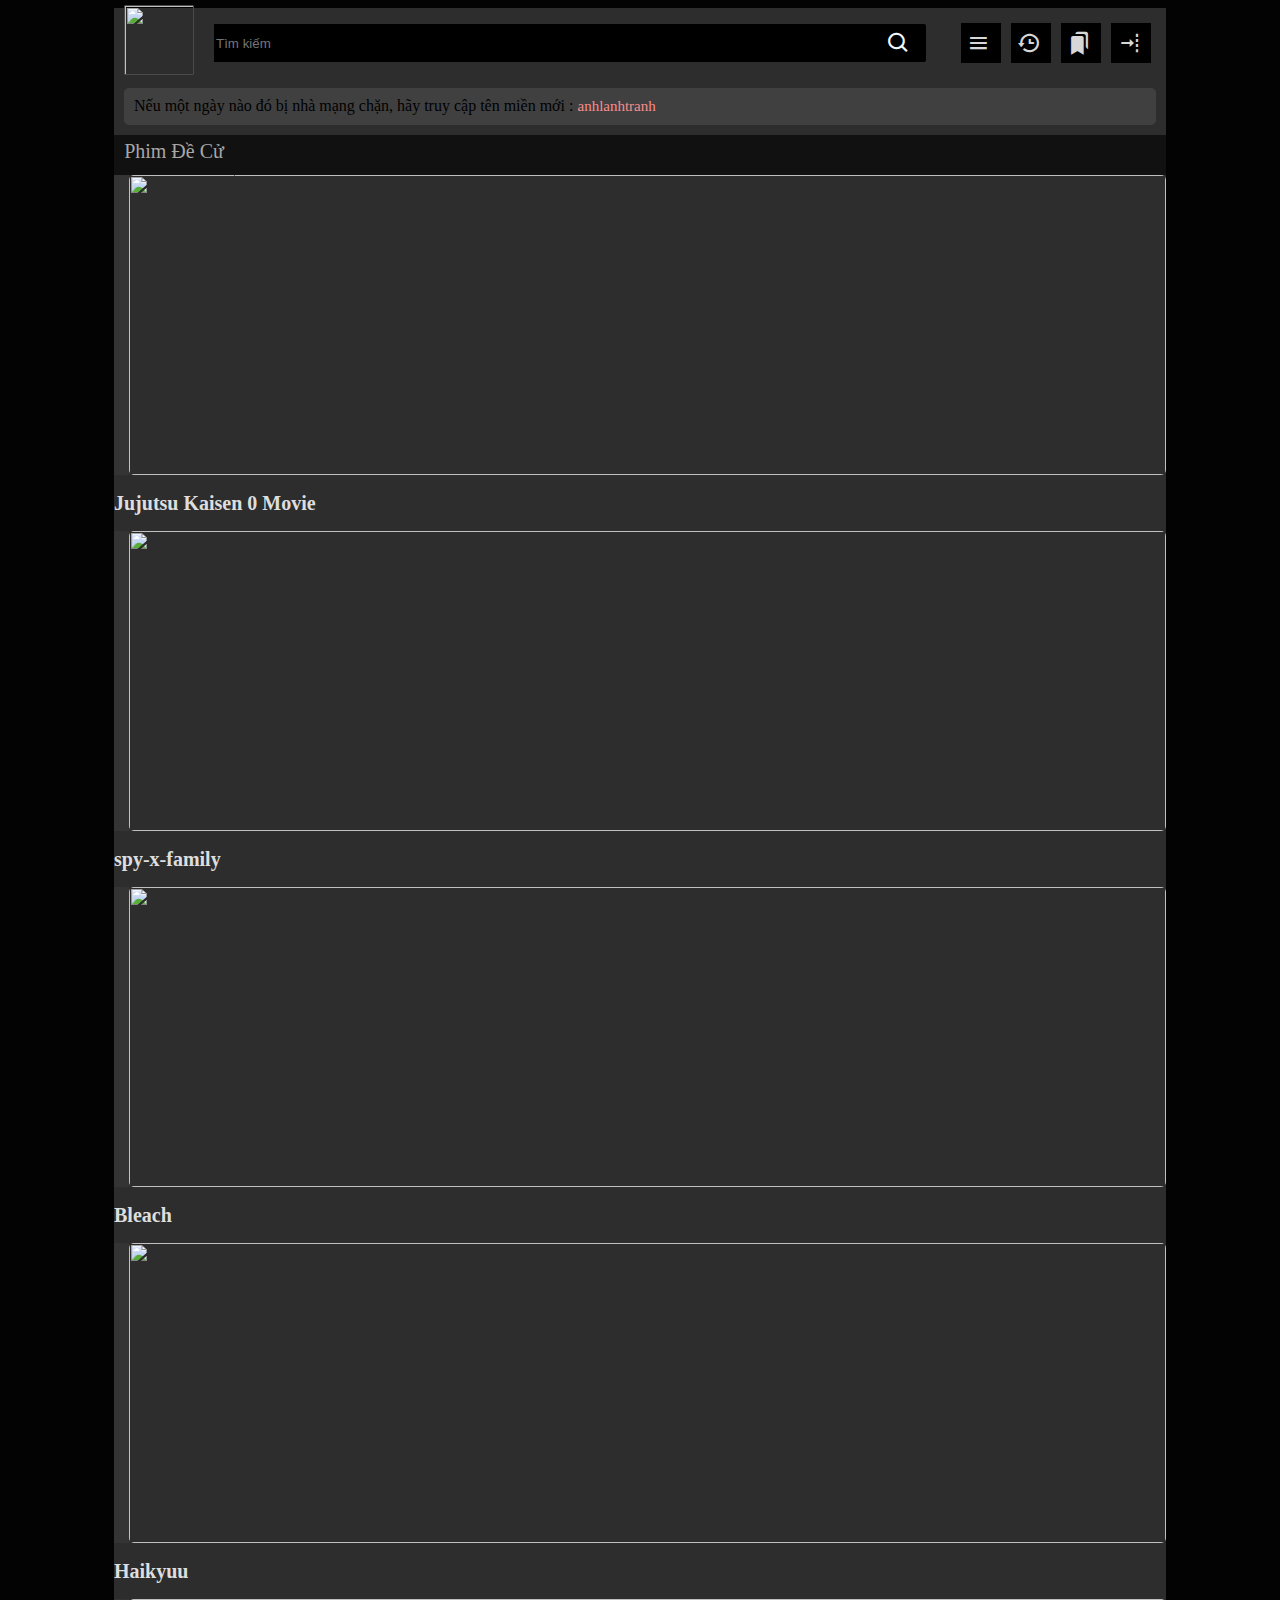
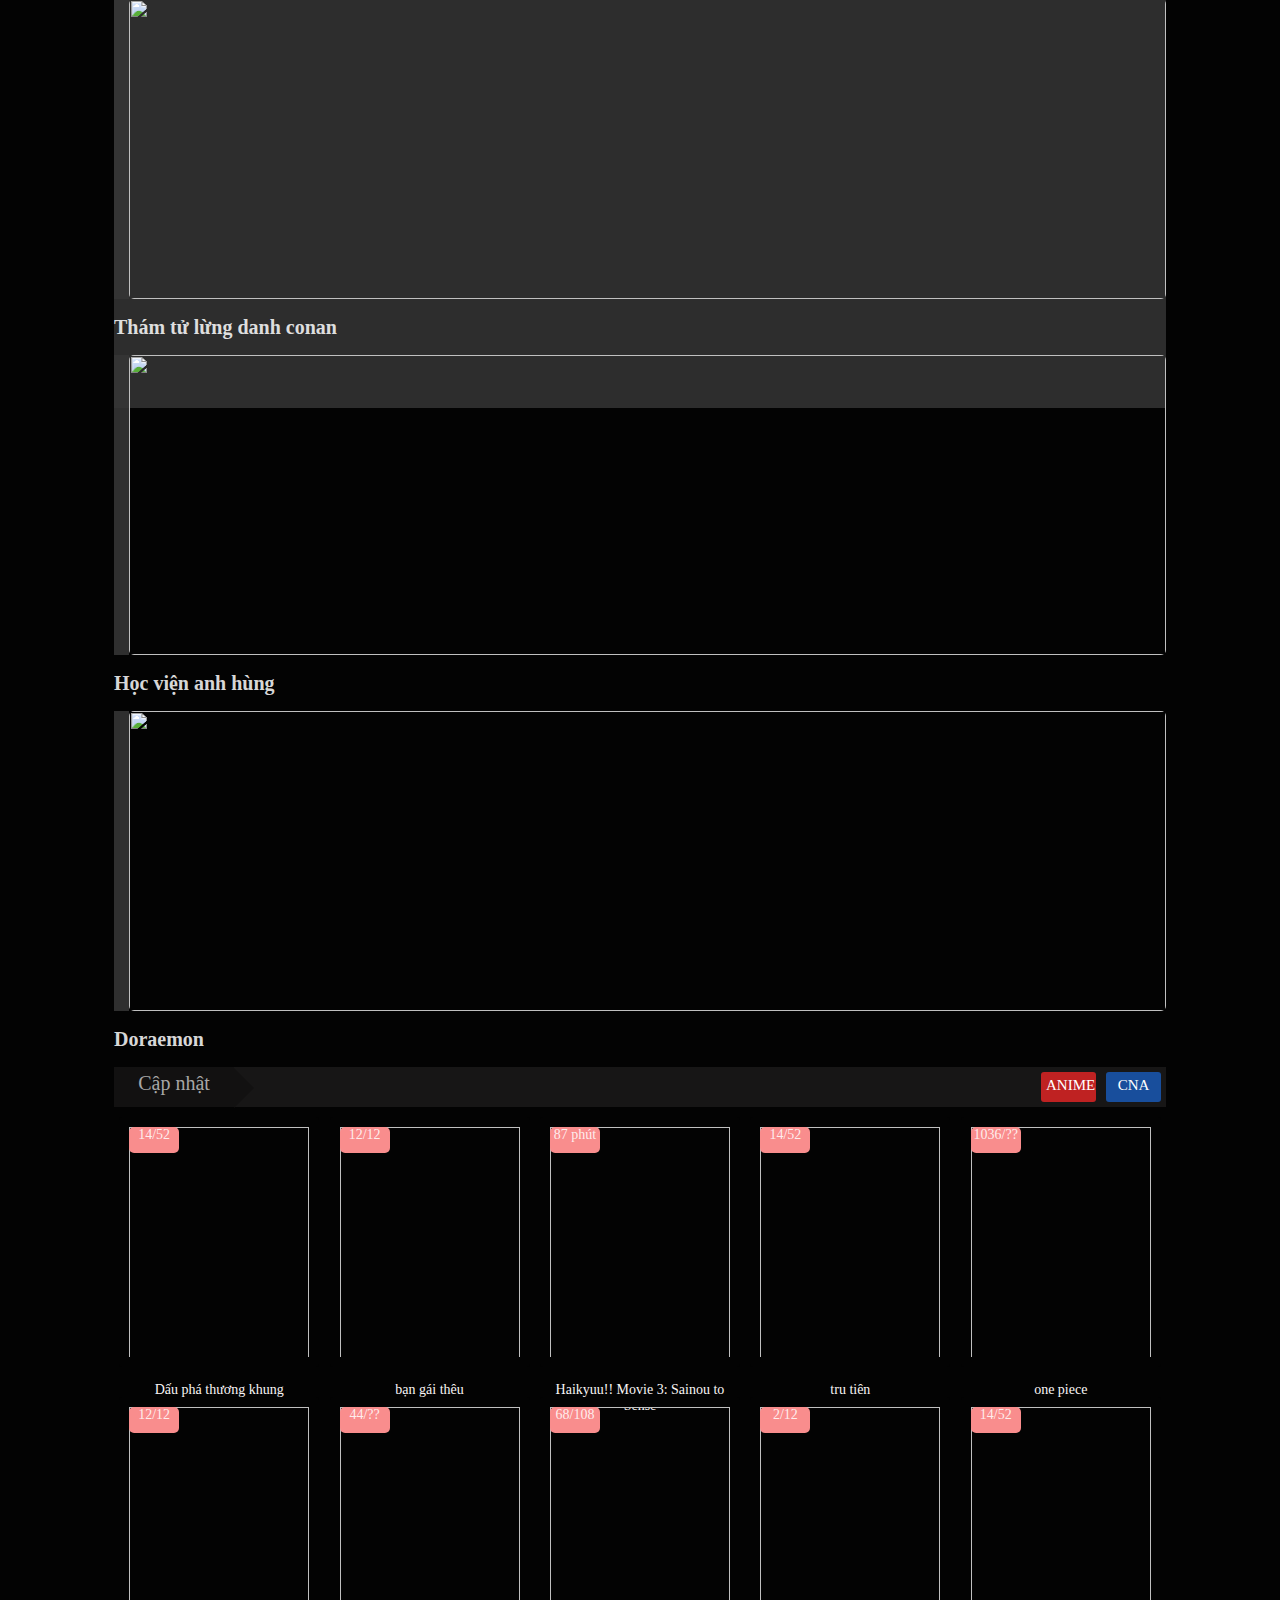
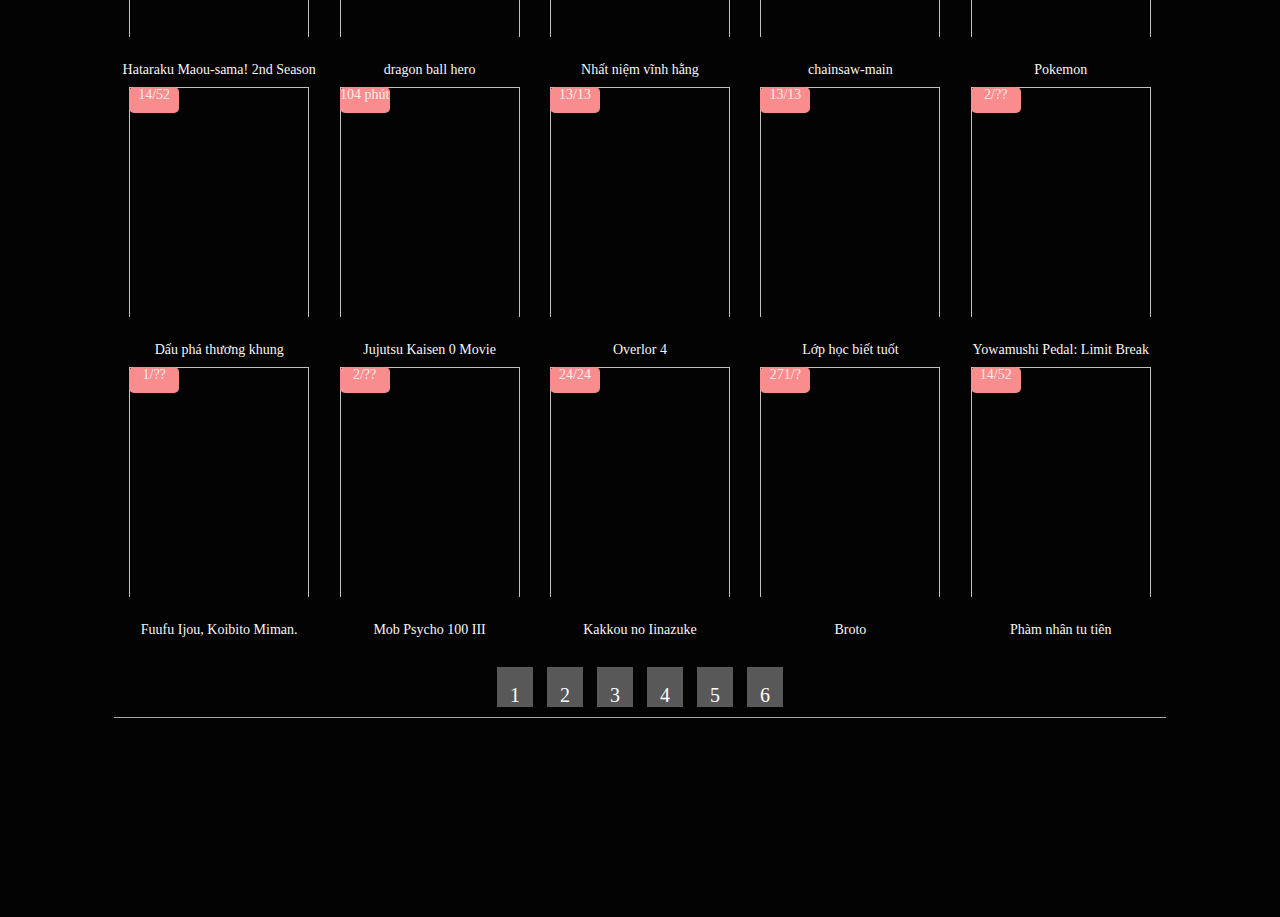
==== index.html @ f527eb0a "first comimit" ====
<!DOCTYPE html>
<html lang="en">
<head>
    <meta charset="UTF-8">
    <meta http-equiv="X-UA-Compatible" content="IE=edge">
    <meta name="viewport" content="width=device-width, initial-scale=1.0">
    <link href='https://unpkg.com/boxicons@2.1.4/css/boxicons.min.css' rel='stylesheet'>

    <title>anhsotank.com</title>
    <link rel="stylesheet" href="acset/css/base.css">
    <link rel="stylesheet" href="acset/css/main.css">
    <link
        rel="stylesheet"
        type="text/css"
        href="https://cdn.jsdelivr.net/npm/slick-carousel@1.8.1/slick/slick.css"
      />
</head>
<body>
    <div class="girl">

        
            <header class="navbar">
                <div class="navbar__logo">
                    <img src="https://uploads.turbologo.com/uploads/design/hq_preview_image/4551835/draw_svg20211224-8647-1vc0v11.svg.png" alt="">
                </div>
                <div class="navbar__seach">
                    <input type="text" id="search" onkeyup="searchfun()"  ondblclick="document.querySelector('.menu_search').style.display='none'" 
                     placeholder="Tìm kiếm">
                    <div class="header_seach">

                        <i class=' bx bx-search'></i>
                    </div>
                    <ul class="menu_search">
                        <li class="item_search"><a href="http://127.0.0.1:5500/filmitem/onepiece.html">one piece</a></li>
                        <li class="item_search"><a href="#">bạn gái thêu</a></li>
                        <li class="item_search"><a href="#"> dragon ball hero</a></li>
                        <li class="item_search"><a href="#">one punch man</a></li>
                        <li class="item_search"><a href="#">overlor</a></li>
                    </ul>


                </div>
                
                <ul class="navbar__item">
                    <li class="navbar__item--icon ">
                        <a href="#">
                            <i class='header__icon bx bx-menu'>
                                
                            </i>
                            
                        </a>
                        <div class="navbar__item--icon-menu">
                            
                        </div>
                    </li>

                    <li class="navbar__item--icon">
                        <a href="#">
                            <i class='header__icon bx bx-history'></i>
                            
                        </a>
                    </li>
                    <li class="navbar__item--icon ">
                        <a href="#">
                            
                            <i class='header__icon bx bxs-bookmarks'></i>
                        </a>

                    </li>
                    <li class="navbar__item--icon">
                        <a href="#">
                            <i class='header__icon bx bx-horizontal-right'></i>
                        </a>
                    </li>

                </ul>

                
                
            </header>
            <div class="container">
                <div class="header_navbar--link">
                    Nếu một ngày nào đó bị nhà mạng chặn, hãy truy cập tên miền mới : 
                    <a href="anhlanhtranh">anhlanhtranh</a>
                </div>

                    <div class="header_nomanite">
    
                        <div class="nomanite">
                            Phim Đề Cử
                        </div>
                    </div>
                    

                

                <div class="slide_image">
                    <div class="image_item">
                        <div class="image">
                            <img src="https://animehay.club//upload/poster/3575.jpg
                            " alt="">
                        </div>
                        

                        <h3 class="image_title">
                            Jujutsu Kaisen 0 Movie
                        </h3>
                    </div>
                
                    <div class="image_item">
                        <div class="image">
                            <img src="https://animehay.club/upload/poster/3489-1663949277.jpg
                            " alt="">
                        </div>
                        

                        <h3 class="image_title">
                            spy-x-family
                        </h3>
                    </div>
                
                    <div class="image_item">
                        <div class="image">
                            <img src="https://animehay.club//upload/poster/3626.jpg
                            " alt="">
                        </div>
                        

                        <h3 class="image_title">
                            Bleach
                        </h3>
                    </div>
                
                    <div class="image_item">
                        <div class="image">
                            <img src="https://animehay.club//upload/poster/3588.jpg
                            " alt="">
                        </div>
                        

                        <h3 class="image_title">
                            Haikyuu
                        </h3>
                    </div>
                
                    <div class="image_item">
                        <div class="image">
                            <img src="https://animehay.club/upload/poster/375.jpg
                            " alt="">
                        </div>
                        

                        <h3 class="image_title">
                            Thám tử lừng danh conan
                        </h3>
                    </div>
                    <div class="image_item">
                        <div class="image">
                            <img src="https://animehay.club//upload/poster/3594.jpg
                            " alt="">
                        </div>
                        

                        <h3 class="image_title">
                            Học viện anh hùng
                        </h3>
                    </div>
                    <div class="image_item">
                        <div class="image">
                            <img src="https://animehay.club//upload/poster/3585.jpg
                            " alt="">
                        </div>
                        

                        <h3 class="image_title">
                            Doraemon
                        </h3>
                    </div>
                </div>
                
                <div class="nomanite-nomanite">

                    <div class="header_nomanite">
    
                        <div class="nomanite">
                            Cập nhật
                        </div>
                    </div>
                    <div class="anime-cna">
                        <a href="#" class="anime">
                            ANIME
                        </a>
                        <a href="#" class="cna">
                            CNA

                        </a>
                    </div>
                </div>
                
                <div class="movie-list">
                    <div class="movie-item">
                        <a href="#">
                            <div class="">
                                <img src="https://animehay.club/upload/poster/3518-1659146047.jpg" class="zoom" alt="">
                            </div>
                            <div class="episode-latest">
                                <span>14/52</span>
                            </div>
                            <div class="name-movie">
                             Dấu phá thương khung
                            </div>
                        </a>
                    </div>
                    <div class="movie-item">
                        <a href="http://127.0.0.1:5500/filmitem/bangaitheu.html">
                            <div class="">
                                <img src="https://animehay.club//upload/poster/3528.jpg" class="zoom" alt="">
                            </div>
                            <div class="episode-latest">
                                <span>12/12</span>
                            </div>
                            <div class="name-movie">
                            bạn gái thêu
                            </div>
                        </a>
                    </div>
                    <div class="movie-item">
                        <a href="http://127.0.0.1:5500/filmitem/haikyuu.html">
                            <div class="">
                                <img src="https://animehay.club//upload/poster/3587.jpg" class="zoom" alt="">
                            </div>
                            <div class="episode-latest">
                                <span>87 phút</span>
                            </div>
                            <div class="name-movie">
                                Haikyuu!! Movie 3: Sainou to Sense
                            </div>
                        </a>
                    </div>
                    <div class="movie-item">
                        <a href="#">
                            <div class="">
                                <img src="https://animehay.club/upload/poster/3565-1658731352.jpg" class="zoom" alt="">
                            </div>
                            <div class="episode-latest">
                                <span>14/52</span>
                            </div>
                            <div class="name-movie">
                            tru tiên
                            </div>
                        </a>
                    </div>
                    <div class="movie-item">
                        <a href="http://127.0.0.1:5500/filmitem/onepiece.html">
                            <div class="">
                                <img src="https://animehay.club/upload/poster/34.jpg" class="zoom" alt="">
                            </div>
                            <div class="episode-latest">
                                <span>1036/??</span>
                            </div>
                            <div class="name-movie">
                             one piece
                            </div>
                        </a>
                    </div>
                    <div class="movie-item">
                        <a href="#">
                            <div class="">
                                <img src="https://animehay.club//upload/poster/3555.jpg" class="zoom" alt="">
                            </div>
                            <div class="episode-latest">
                                <span>12/12</span>
                            </div>
                            <div class="name-movie">
                                Hataraku Maou-sama! 2nd Season
                            </div>
                        </a>
                    </div>
                    <div class="movie-item">
                        <a href="#">
                            <div class="">
                                <img src="https://animehay.club/upload/poster/2564.jpg" class="zoom" alt="">
                            </div>
                            <div class="episode-latest">
                                <span>44/??</span>
                            </div>
                            <div class="name-movie">
                                dragon ball hero
                            </div>
                        </a>
                    </div>
                    <div class="movie-item">
                        <a href="#">
                            <div class="">
                                <img src="https://animehay.club/upload/poster/3084-1657774875.jpg" class="zoom" alt="">
                            </div>
                            <div class="episode-latest">
                                <span>68/108</span>
                            </div>
                            <div class="name-movie">
                                Nhất niệm vĩnh hằng
                            </div>
                        </a>
                    </div>
                    <div class="movie-item">
                        <a href="#">
                            <div class="">
                                <img src="https://animehay.club//upload/poster/3628.jpg" class="zoom" alt="">
                            </div>
                            <div class="episode-latest">
                                <span>2/12</span>
                            </div>
                            <div class="name-movie">
                                chainsaw-main
                            </div>
                        </a>
                    </div>
                    <div class="movie-item">
                        <a href="#">
                            <div class="">
                                <img src="https://animehay.club/upload/poster/2925.jpg" class="zoom" alt="">
                            </div>
                            <div class="episode-latest">
                                <span>14/52</span>
                            </div>
                            <div class="name-movie">
                             Pokemon
                            </div>
                        </a>
                    </div>
                    <div class="movie-item">
                        <a href="#">
                            <div class="">
                                <img src="https://animehay.club/upload/poster/3518-1659146047.jpg" class="zoom" alt="">
                            </div>
                            <div class="episode-latest">
                                <span>14/52</span>
                            </div>
                            <div class="name-movie">
                             Dấu phá thương khung
                            </div>
                        </a>
                    </div>
                    <div class="movie-item">
                        <a href="#">
                            <div class="">
                                <img src="https://animehay.club//upload/poster/3575.jpg" class="zoom" alt="">
                            </div>
                            <div class="episode-latest">
                                <span>104 phút</span>
                            </div>
                            <div class="name-movie">
                                Jujutsu Kaisen 0 Movie

                            </div>
                        </a>
                    </div>
                    <div class="movie-item">
                        <a href="#">
                            <div class="">
                                <img src="https://animehay.club//upload/poster/3534.jpg" class="zoom" alt="">
                            </div>
                            <div class="episode-latest">
                                <span>13/13</span>
                            </div>
                            <div class="name-movie">
                             Overlor 4
                            </div>
                        </a>
                    </div>
                    <div class="movie-item">
                        <a href="#">
                            <div class="">
                                <img src="https://animehay.club//upload/poster/3533.jpg" class="zoom" alt="">
                            </div>
                            <div class="episode-latest">
                                <span>13/13</span>
                            </div>
                            <div class="name-movie">
                             Lớp học biết tuốt
                            </div>
                        </a>
                    </div>
                    <div class="movie-item">
                        <a href="#">
                            <div class="">
                                <img src="https://animehay.club//upload/poster/3627.jpg" class="zoom" alt="">
                            </div>
                            <div class="episode-latest">
                                <span>2/??</span>
                            </div>
                            <div class="name-movie">
                             Yowamushi Pedal: Limit Break
                            </div>
                        </a>
                    </div>
                    <div class="movie-item">
                        <a href="#">
                            <div class="">
                                <img src="https://animehay.club//upload/poster/3623.jpg" class="zoom" alt="">
                            </div>
                            <div class="episode-latest">
                                <span>1/??</span>
                            </div>
                            <div class="name-movie">
                                Fuufu Ijou, Koibito Miman.

                            </div>
                        </a>
                    </div>
                    <div class="movie-item">
                        <a href="#">
                            <div class="">
                                <img src="https://animehay.club//upload/poster/3611.jpg" class="zoom" alt="">
                            </div>
                            <div class="episode-latest">
                                <span>2/??</span>
                            </div>
                            <div class="name-movie">
                                Mob Psycho 100 III

                            </div>
                        </a>
                    </div>
                    <div class="movie-item">
                        <a href="#">
                            <div class="">
                                <img src="https://animehay.club//upload/poster/3500.jpg" class="zoom" alt="">
                            </div>
                            <div class="episode-latest">
                                <span>24/24</span>
                            </div>
                            <div class="name-movie">
                                Kakkou no Iinazuke

                            </div>
                        </a>
                    </div>
                
                    <div class="movie-item">
                        <a href="#">
                            <div class="">
                                <img src="https://animehay.club/upload/poster/1777-1651346466.jpg" class="zoom" alt="">
                            </div>
                            <div class="episode-latest">
                                <span>271/?</span>
                            </div>
                            <div class="name-movie">
                             Broto
                            </div>
                        </a>
                    </div>
                    <div class="movie-item">
                        <a href="#">
                            <div class="">
                                <img src="https://animehay.club/upload/poster/3078-1665185016.jpg" class="zoom" alt="">
                            </div>
                            <div class="episode-latest">
                                <span>14/52</span>
                            </div>
                            <div class="name-movie">
                             Phàm nhân tu tiên
                            </div>
                        </a>
                    </div>




                </div>
                <div class="paginattion">
                    <div class="box"><a href="http://127.0.0.1:5500/index.html">1</a></div>
                    <div class="box"><a href="http://127.0.0.1:5500/anh2.html">2</a></div>
                    <div class="box"><a href="http://127.0.0.1:5500/anh3.html">3</a></div>
                    <div class="box"><a href="http://127.0.0.1:5500/anh4.html">4</a></div>
                    <div class="box"><a href="http://127.0.0.1:5500/anh5.html">5</a></div>
                    <div class="box"><a href="http://127.0.0.1:5500/anh6.html">6</a></div>
                </div>
                <div class="alert" id="error">
                    <i class='bx bx-wifi icon'></i>
                    <div class="content">
                        <div class="title">
                            mất kết nối
                        </div>
                        <div class="des">
                            xem lại kết nối mạng !
                        </div>
                    </div>
                    <i class='bx bx-x close'></i>
                </div>
                <div class="alert" id="success">
                    <i class='bx bx-wifi icon'></i>
                    <div class="content" >
                        <div class="title">
                             đã kết nối
                        </div>
                        <div class="des">
                             kết nối mạng̣̣̣ tốt !
                        </div>
                    </div>
                    <i class='bx bx-x close'></i>
                </div>
                
            </div>
            <footer>
                <div class="soid"></div>
            </footer>
                
    
       
    
            
        </div>
        <script
          type="text/javascript"
          src="https://code.jquery.com/jquery-1.11.0.min.js"
        ></script>
        <script
          type="text/javascript"
          src="https://code.jquery.com/jquery-migrate-1.2.1.min.js"
        ></script>
        <script
          type="text/javascript"
          src="https://cdn.jsdelivr.net/npm/slick-carousel@1.8.1/slick/slick.min.js"
        ></script>
        <script src="./ap.js"></script>
    
</body>
</html>
---- acset/css/base.css ----
:root{
--color-White: #fff;
--color-black:#333333;
}

*{
    box-sizing: inherit;
}

html{
    font-size: 62.5%;
    line-height: 1.6rem;
    box-sizing: border-box;
    background-color: rgb(3, 3, 3);
    
}


.girl{
    height: 2000px;
    width: 1052px;
    margin: 0 auto;
    background-color: #2d2d2d;
    

} 

.girl__row{
    display: flex;
    flex-wrap: wrap;
}
---- acset/css/main.css ----
.navbar{
    height: 70px;
    width: 100%;
    display: flex;
    align-items: center;
    justify-content: space-around;
    z-index: 5;
}

.navbar__logo img {
    background-size: cover;
    background-repeat: no-repeat;
    height: 70px;
    width: 70px;
    margin-left: 10px;
    border:1px solid  rgb(76, 75, 75);
    border-radius: 1px;
}

.navbar__seach{
    display: flex;
    flex: 1;
    background-color: black;
    margin-left: 20px;
    margin-right: 20px;
    height: 38px;
    border-radius: 2px;
}

.navbar__seach input{
    width: 100%;
    background-color: black;
    color: #fff;
    height: 38px;
    outline: none;
    flex: 1;
    border: 0px;
    position: relative;
}
.header_seach{
    height: 38px;
    width: 40px;
    color: aliceblue;
    font-size: 25px;
    display: flex;
    align-items: center;
}
.navbar__seach input:hover{
    background-color: #333;

}
.menu_search{
    padding: 0;
    z-index: 3;
   list-style: none;
   position: absolute;
   left: 311px;
   top: 52px;
   width: 650px;
   border-radius: 3px;
   background-color: #2d2d2de4;
   box-shadow: 0 2px 3px #343333;
   display: none;
}
.item_search a{
    text-decoration: none;
    font-size: 15px;
    color: #fff;

}


.navbar__item{
    list-style: none;
    height: 40px;
    width: 200px;
    margin: 0 10px;
    background-color: #2d2d2d;
    display: flex;
    padding-left: 0;
    justify-content: space-around;
    cursor: pointer;
    font-size: 25px;
}

.navbar__item--icon{
    width: 40px;
    height: 100%;
    background-color: black;
    display: flex;
    align-items: center;
    position: relative;
    
}


.navbar__item--icon:hover{
    opacity: 0.7;
    
}
.container{ 
    z-index: 5;
}


.navbar__item--icon a{
    color: rgba(255, 255, 255, 0.859);
    text-decoration: none;
    transform: translateX(5px);
}
.i{
    margin-top: 5px;
}

.header_navbar--link{
    height: 36.8px;
    flex: 1;
    background-color: #404040;
    padding: 10px;
    border-radius: 5px ;
margin: 10px 10px;
    font-size: 16px;
    font-weight: 400;
}
.header_navbar--link a{
    color: #f98d8d;
    font-size: 15px;
    font-weight: 400;
    text-decoration: none;
}

.header_nomanite{
    background-color: rgb(18, 17, 17);
   
}
.nomanite{
    
    height: 40px;
    width: 120px;
    background-color:rgb(18, 17, 17);
    color:#a7a7a7 ;
    font-size: 20px;
    font-weight: 400;
    padding: 8px 10px 0px 10px;
 text-align: center;
 position: relative;
 
 
}

.nomanite:after{
    left: 120px;
    content: "";
    position: absolute;
    border: 20.5px transparent solid;
    border-left-color: rgb(18, 17, 17); 
    margin-top: -7.2px;


}


.slide_image{
    cursor: pointer;
}

.image{
    height: 300px;
    margin-bottom: 20px;
    border-left: 15px solid #363636e0;
    

}
.image img{
    height: 100%;
    width: 100%;
    object-fit: cover;
    border-radius: 5px;
    
}

.image_title{
    color: rgba(255, 255, 255, 0.847);
    font-size: 20px;
}

.slick-dots{
    list-style: none;
    display: flex !important;
    justify-content: center;
    
    gap: 0 20px;
}
.slick-dots button{
    padding: 0;
    font-size: 0px;
    width: 10px;
    height: 10px;
    border-radius: 12rem;
    background-color: rgba(255, 255, 255, 0.985);
    border: none;
    outline: none;
    transition: all 0.2 linear;

}

.slick-dots .slick-active button{
background-color: rgba(255, 255, 255, 0.492);
}

.nomanite-nomanite{
    background-color: #3430306e;
    height: 40px;
    display: flex;
    justify-content: space-between;
    align-items: center;

}
.anime-cna{
   
    height: 30px;
    width: 130px;
    display: flex;
    justify-content: space-around;
    align-items: center;
}
.anime-cna .anime{
    color: #fff;
    border-radius: 3px;
    text-decoration: none;
    font-size: 15px;
    text-align: center;
    font-weight: 400;
    background-color: #c72222f4;
    height: 30px;
    width: 55px;
    padding: 5px;
}
.anime-cna .cna{
    border-radius: 3px;
    color: #fff;
    text-decoration: none;
    background-color: rgba(25, 105, 218, 0.686);
    height: 30px;
    width: 55px;
    font-size: 15px;
    text-align: center;
    font-weight: 400;
    padding: 5px;

}

/* movie-item */
.movie-list{
    display: flex;
    justify-content: space-around;
    flex-wrap: wrap;
}
.movie-item{
    height: 270px;
    width: 200px;
    position: relative;
    margin-top: 10px;
    cursor: pointer;

}
.zoom{
    transform: scale(1);
    transition: 0.5s;
}
.zoom:hover{
    transform: scale(1.1);
}
.movie-item a{
    text-decoration: none;
    color: rgba(255, 255, 255, 0.856);
}
.movie-item a div img{
    border: 10px solid rgb(3, 3, 3);
    height: 250px;
    width: 100%;
   
    object-fit: cover;
    border-radius: 3px;
}
.movie-item a div img:hover{
   
    opacity: 0.7;
}

.episode-latest{
    position: absolute;
    top: 10px;
    left: 10px;
    background-color: #f98d8d;
    color: rgba(255, 255, 255, 0.858);
    height: 26px;
    width: 50px;
    font-size: 14px;
    border-radius: 5px;
    text-align: center;
    font-weight: 300;
}
.name-movie{
    font-size: 14px;
    color: rgb(249, 245, 245);
    font-weight: 300;
    text-align: center;

}

.paginattion{
    display: flex;
    margin: 0 auto;
    justify-content: space-around;
    margin-top: 40px;
   height: 50px;
   width: 300px;
}
.paginattion .box{
    

    height: 30px;
    width: 35.2px;
    background-color: #585858;
    padding: 20px 0px;
    
    text-align: center;
    font-size: 20px;
    font-weight: 200;
    
}

.paginattion .box:hover{
    background-color: #f98d8d;
}
.paginattion .box a{
    text-decoration: none;
    color: #fff;
    height: 30px;
    width: 35.2px;

   
}


.slick-arrow{
    font-size: 30px;
    color: #fff;
    font-weight: 350;
    
}

.slick-arrow:hover{
    background-color: #f98d8d;
    
    
}

.slick-prev{
    position: absolute;
    z-index: 2;
    transform: translateY(-25%);
    border: none;
    left: 0;
    background-color: transparent;
    top: 11px;
    padding: 4px 0px;
    margin-left: -30px;
}

.slick-next{
    top: 11px;
    position: absolute;
    z-index: 2;
    transform: translateY(-25%);
    border: none;
    right: 0;
    background-color: transparent;
    padding: 4px 0px;
    margin-right: -30px;
    


}

/*wifi*/
.alert{
    z-index: 100;
    position: fixed;
    bottom: 15px;
    right: 15px ;
    width: 400px;
    background-color: #fc6969;
    color: #fff;
    font-family: system-ui;
    padding: 10px;
    border-radius: 10px;
    display: grid;
    grid-template-columns: 40px auto 30px;
    animation: showlert 0.5s ease-in-out 1;
    display: none;
}   
.alert .title{
    font-weight: bold;
}
.alert .des{
    font-size: small;
}
.alert .close,
.alert .icon{
    font-size: 30px;
    display: flex;
    justify-content: center;
    align-items: center;
}
@keyframes showlert{
    from{
        opacity: 0;
        transform: translate(0,100px);
    }to{
        opacity: 1;
        transform: translate(0,0);
    }
}
#success{
    background-color: #36e88cdc;
}
/* footer */
footer{
    width: 100%;
    height: 200px; 
    border-top: 1px #a7a7a7 solid;
}
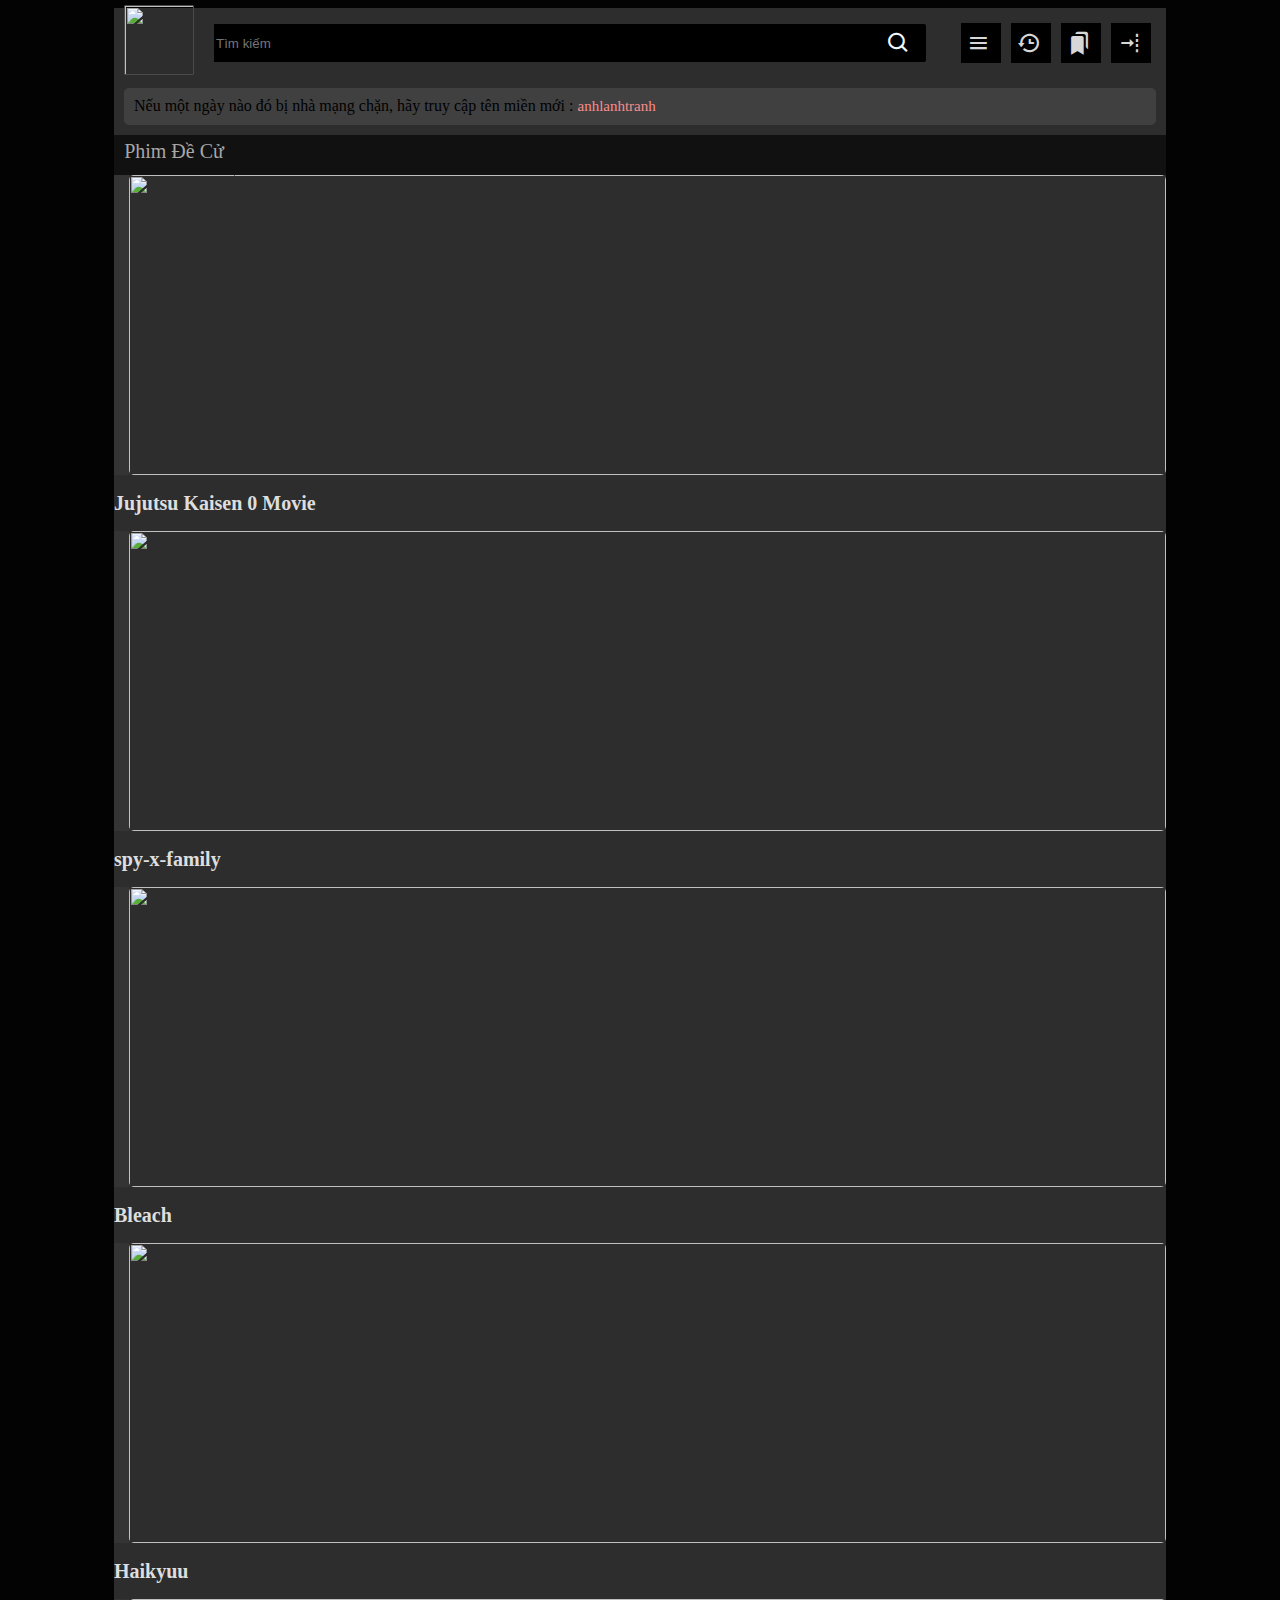
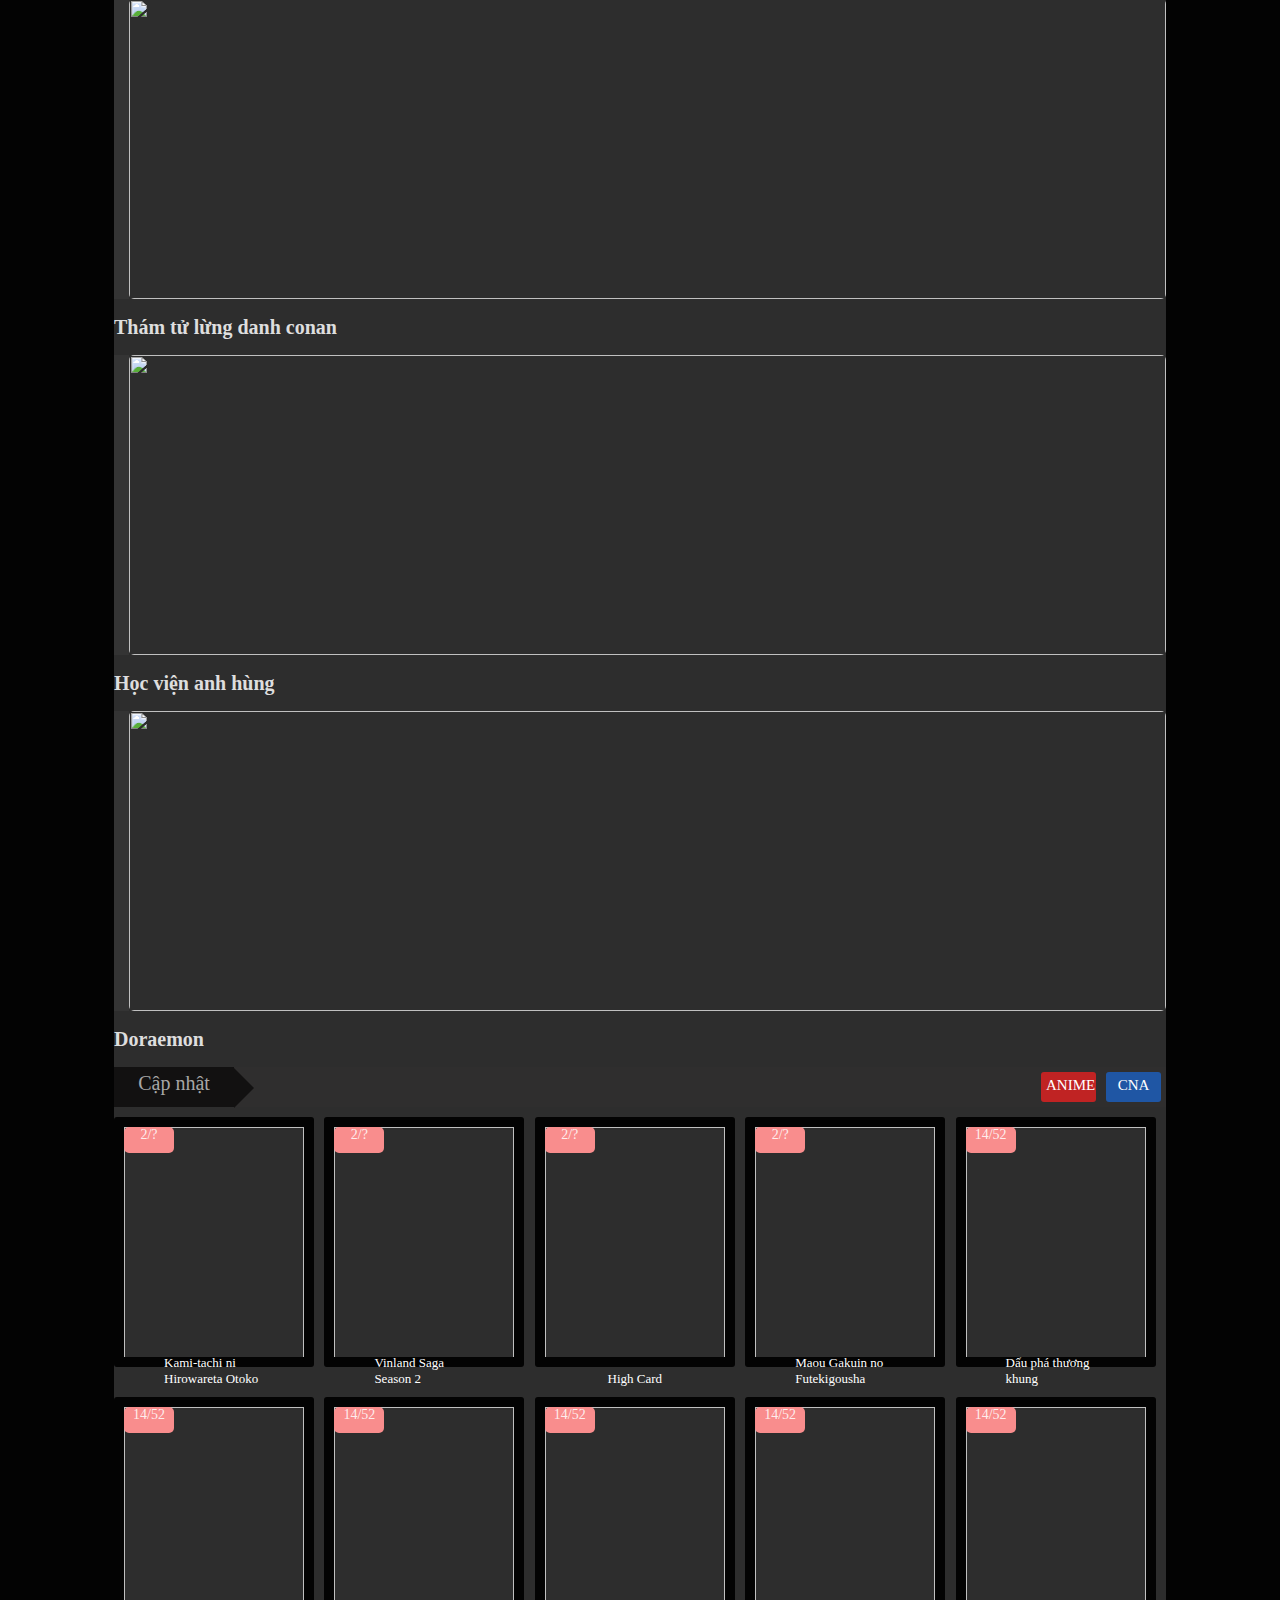
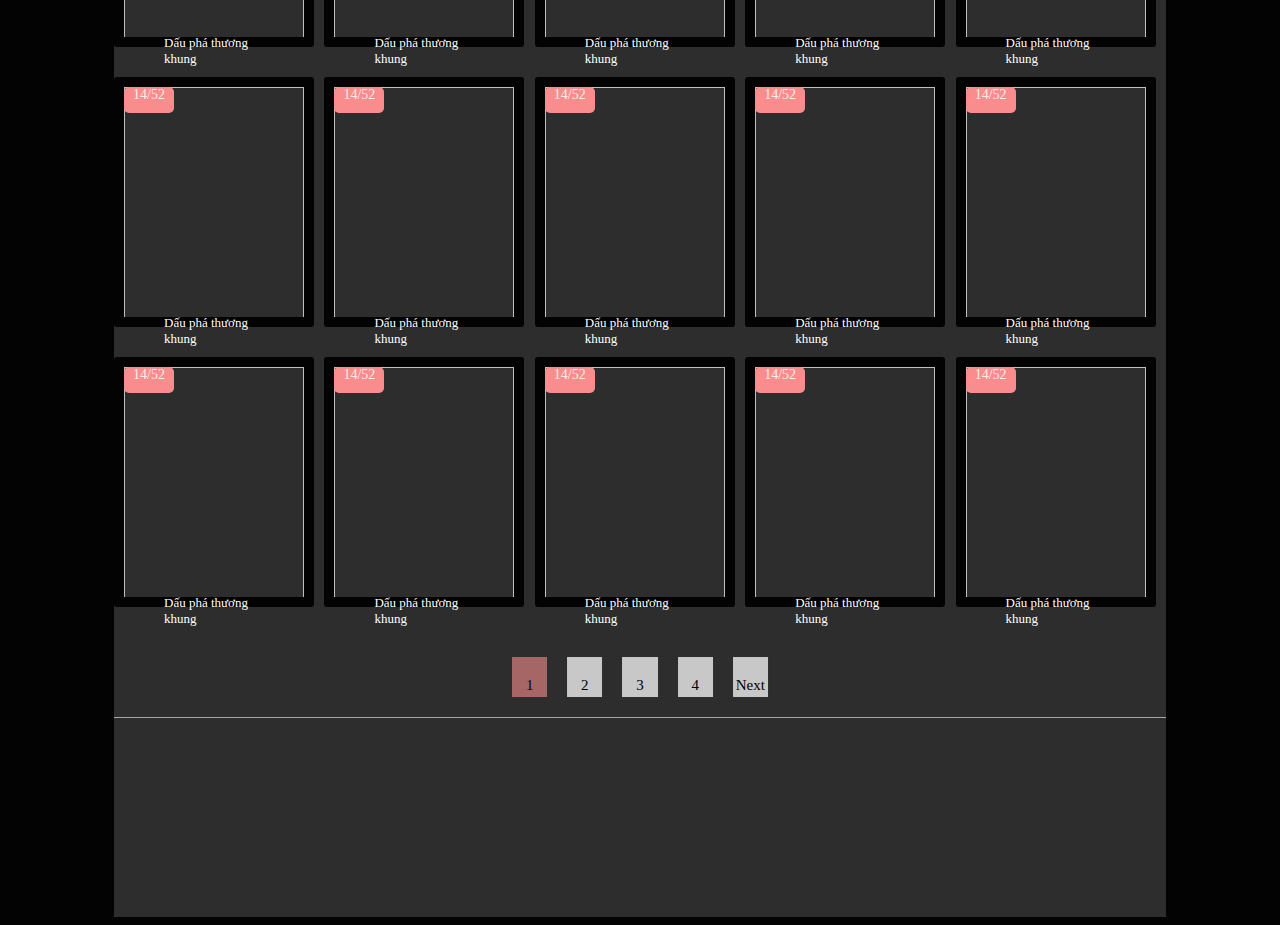
==== commit 4befd0fb: "Update index.html" ====
--- a/index.html
+++ b/index.html
@@ -5,7 +5,7 @@
     <meta http-equiv="X-UA-Compatible" content="IE=edge">
     <meta name="viewport" content="width=device-width, initial-scale=1.0">
     <link href='https://unpkg.com/boxicons@2.1.4/css/boxicons.min.css' rel='stylesheet'>
-
+    <link rel="icon" href="https://uploads.turbologo.com/uploads/design/hq_preview_image/4551835/draw_svg20211224-8647-1vc0v11.svg.png">
     <title>anhsotank.com</title>
     <link rel="stylesheet" href="acset/css/base.css">
     <link rel="stylesheet" href="acset/css/main.css">
@@ -17,30 +17,26 @@
 </head>
 <body>
     <div class="girl">
-
-        
             <header class="navbar">
                 <div class="navbar__logo">
                     <img src="https://uploads.turbologo.com/uploads/design/hq_preview_image/4551835/draw_svg20211224-8647-1vc0v11.svg.png" alt="">
                 </div>
                 <div class="navbar__seach">
-                    <input type="text" id="search" onkeyup="searchfun()"  ondblclick="document.querySelector('.menu_search').style.display='none'" 
+                    
+                     <input type="text" id="search" onkeyup="searchfun()"  ondblclick="document.querySelector('.menu_search').style.display='none'" 
                      placeholder="Tìm kiếm">
-                    <div class="header_seach">
-
-                        <i class=' bx bx-search'></i>
-                    </div>
+                       <div class="header_seach">
+                           <i class=' bx bx-search'></i>
+                       </div>
+                    
                     <ul class="menu_search">
-                        <li class="item_search"><a href="http://127.0.0.1:5500/filmitem/onepiece.html">one piece</a></li>
+                        <li class="item_search"><a href="./filmitem/onepiece.html">one piece</a></li>
                         <li class="item_search"><a href="#">bạn gái thêu</a></li>
-                        <li class="item_search"><a href="#"> dragon ball hero</a></li>
+                        <li class="item_search"><a href="#">dragon ball hero</a></li>
                         <li class="item_search"><a href="#">one punch man</a></li>
                         <li class="item_search"><a href="#">overlor</a></li>
                     </ul>
-
-
                 </div>
-                
                 <ul class="navbar__item">
                     <li class="navbar__item--icon ">
                         <a href="#">
@@ -93,8 +89,95 @@
                     
 
                 
-
-                <div class="slide_image">
+             <div class="slide-list">
+
+                 <div class="slide_image">
+                     <div class="image_item">
+                         <div class="image">
+                             <img src="https://animehay.club//upload/poster/3575.jpg
+                             " alt="">
+                         </div>
+                         
+ 
+                         <h3 class="image_title">
+                             Jujutsu Kaisen 0 Movie
+                         </h3>
+                     </div>
+                 
+                     <div class="image_item">
+                         <div class="image">
+                             <img src="https://animehay.club/upload/poster/3489-1663949277.jpg
+                             " alt="">
+                         </div>
+                         
+ 
+                         <h3 class="image_title">
+                             spy-x-family
+                         </h3>
+                     </div>
+                 
+                     <div class="image_item">
+                         <div class="image">
+                             <img src="https://animehay.club//upload/poster/3626.jpg
+                             " alt="">
+                         </div>
+                         
+ 
+                         <h3 class="image_title">
+                             Bleach
+                         </h3>
+                     </div>
+                 
+                     <div class="image_item">
+                         <div class="image">
+                             <img src="https://animehay.club//upload/poster/3588.jpg
+                             " alt="">
+                         </div>
+                         
+ 
+                         <h3 class="image_title">
+                             Haikyuu
+                         </h3>
+                     </div>
+                 
+                     <div class="image_item">
+                         <div class="image">
+                             <img src="https://animehay.club/upload/poster/375.jpg
+                             " alt="">
+                         </div>
+                         
+ 
+                         <h3 class="image_title">
+                             Thám tử lừng danh conan
+                         </h3>
+                     </div>
+                     <div class="image_item">
+                         <div class="image">
+                             <img src="https://animehay.club//upload/poster/3594.jpg
+                             " alt="">
+                         </div>
+                         
+ 
+                         <h3 class="image_title">
+                             Học viện anh hùng
+                         </h3>
+                     </div>
+                     <div class="image_item">
+                         <div class="image">
+                             <img src="https://animehay.club//upload/poster/3585.jpg
+                             " alt="">
+                         </div>
+                         
+ 
+                         <h3 class="image_title">
+                             Doraemon
+                         </h3>
+                     </div>
+                 </div>
+             </div>       
+             <div class="slide-list1">
+
+                <div class="slide_image1">
                     <div class="image_item">
                         <div class="image">
                             <img src="https://animehay.club//upload/poster/3575.jpg
@@ -177,7 +260,7 @@
                         </h3>
                     </div>
                 </div>
-                
+            </div>      
                 <div class="nomanite-nomanite">
 
                     <div class="header_nomanite">
@@ -201,18 +284,408 @@
                     <div class="movie-item">
                         <a href="#">
                             <div class="">
-                                <img src="https://animehay.club/upload/poster/3518-1659146047.jpg" class="zoom" alt="">
-                            </div>
-                            <div class="episode-latest">
-                                <span>14/52</span>
-                            </div>
-                            <div class="name-movie">
-                             Dấu phá thương khung
-                            </div>
-                        </a>
-                    </div>
-                    <div class="movie-item">
-                        <a href="http://127.0.0.1:5500/filmitem/bangaitheu.html">
+                                <img src="https://animehay.pro//upload/poster/3690.jpg" class="zoom" alt="">
+                            </div>
+                            <div class="episode-latest">
+                                <span>2/?</span>
+                            </div>
+                            <div class="name-movie">
+                               Kami-tachi ni Hirowareta Otoko
+                            </div>
+                        </a>
+                    </div>
+                    <div class="movie-item">
+                        <a href="#">
+                            <div class="">
+                                <img src="https://animehay.pro//upload/poster/3695.jpg" class="zoom" alt="">
+                            </div>
+                            <div class="episode-latest">
+                                <span>2/?</span>
+                            </div>
+                            <div class="name-movie">
+                                Vinland Saga Season 2
+                            </div>
+                        </a>
+                    </div>
+                    <div class="movie-item">
+                        <a href="#">
+                            <div class="">
+                                <img src="https://animehay.pro//upload/poster/3707.jpg" class="zoom" alt="">
+                            </div>
+                            <div class="episode-latest">
+                                <span>2/?</span>
+                            </div>
+                            <div class="name-movie">
+                             High Card
+                            </div>
+                        </a>
+                    </div>
+                    <div class="movie-item">
+                        <a href="#">
+                            <div class="">
+                                <img src="https://animehay.pro//upload/poster/3681.jpg" class="zoom" alt="">
+                            </div>
+                            <div class="episode-latest">
+                                <span>2/?</span>
+                            </div>
+                            <div class="name-movie">
+                                Maou Gakuin no Futekigousha
+                            </div>
+                        </a>
+                    </div>
+                    <div class="movie-item">
+                        <a href="#">
+                            <div class="">
+                                <img src="https://animehay.club/upload/poster/3518-1659146047.jpg" class="zoom" alt="">
+                            </div>
+                            <div class="episode-latest">
+                                <span>14/52</span>
+                            </div>
+                            <div class="name-movie">
+                             Dấu phá thương khung
+                            </div>
+                        </a>
+                    </div>
+                    <div class="movie-item">
+                        <a href="#">
+                            <div class="">
+                                <img src="https://animehay.club/upload/poster/3518-1659146047.jpg" class="zoom" alt="">
+                            </div>
+                            <div class="episode-latest">
+                                <span>14/52</span>
+                            </div>
+                            <div class="name-movie">
+                             Dấu phá thương khung
+                            </div>
+                        </a>
+                    </div>
+                    <div class="movie-item">
+                        <a href="#">
+                            <div class="">
+                                <img src="https://animehay.club/upload/poster/3518-1659146047.jpg" class="zoom" alt="">
+                            </div>
+                            <div class="episode-latest">
+                                <span>14/52</span>
+                            </div>
+                            <div class="name-movie">
+                             Dấu phá thương khung
+                            </div>
+                        </a>
+                    </div>
+                    <div class="movie-item">
+                        <a href="#">
+                            <div class="">
+                                <img src="https://animehay.club/upload/poster/3518-1659146047.jpg" class="zoom" alt="">
+                            </div>
+                            <div class="episode-latest">
+                                <span>14/52</span>
+                            </div>
+                            <div class="name-movie">
+                             Dấu phá thương khung
+                            </div>
+                        </a>
+                    </div>
+                    <div class="movie-item">
+                        <a href="#">
+                            <div class="">
+                                <img src="https://animehay.club/upload/poster/3518-1659146047.jpg" class="zoom" alt="">
+                            </div>
+                            <div class="episode-latest">
+                                <span>14/52</span>
+                            </div>
+                            <div class="name-movie">
+                             Dấu phá thương khung
+                            </div>
+                        </a>
+                    </div>
+                    <div class="movie-item">
+                        <a href="#">
+                            <div class="">
+                                <img src="https://animehay.club/upload/poster/3518-1659146047.jpg" class="zoom" alt="">
+                            </div>
+                            <div class="episode-latest">
+                                <span>14/52</span>
+                            </div>
+                            <div class="name-movie">
+                             Dấu phá thương khung
+                            </div>
+                        </a>
+                    </div>
+                    <div class="movie-item">
+                        <a href="#">
+                            <div class="">
+                                <img src="https://animehay.club/upload/poster/3518-1659146047.jpg" class="zoom" alt="">
+                            </div>
+                            <div class="episode-latest">
+                                <span>14/52</span>
+                            </div>
+                            <div class="name-movie">
+                             Dấu phá thương khung
+                            </div>
+                        </a>
+                    </div>
+                    <div class="movie-item">
+                        <a href="#">
+                            <div class="">
+                                <img src="https://animehay.club/upload/poster/3518-1659146047.jpg" class="zoom" alt="">
+                            </div>
+                            <div class="episode-latest">
+                                <span>14/52</span>
+                            </div>
+                            <div class="name-movie">
+                             Dấu phá thương khung
+                            </div>
+                        </a>
+                    </div>
+                    <div class="movie-item">
+                        <a href="#">
+                            <div class="">
+                                <img src="https://animehay.club/upload/poster/3518-1659146047.jpg" class="zoom" alt="">
+                            </div>
+                            <div class="episode-latest">
+                                <span>14/52</span>
+                            </div>
+                            <div class="name-movie">
+                             Dấu phá thương khung
+                            </div>
+                        </a>
+                    </div>
+                    <div class="movie-item">
+                        <a href="#">
+                            <div class="">
+                                <img src="https://animehay.club/upload/poster/3518-1659146047.jpg" class="zoom" alt="">
+                            </div>
+                            <div class="episode-latest">
+                                <span>14/52</span>
+                            </div>
+                            <div class="name-movie">
+                             Dấu phá thương khung
+                            </div>
+                        </a>
+                    </div>
+                    <div class="movie-item">
+                        <a href="#">
+                            <div class="">
+                                <img src="https://animehay.club/upload/poster/3518-1659146047.jpg" class="zoom" alt="">
+                            </div>
+                            <div class="episode-latest">
+                                <span>14/52</span>
+                            </div>
+                            <div class="name-movie">
+                             Dấu phá thương khung
+                            </div>
+                        </a>
+                    </div>
+                    <div class="movie-item">
+                        <a href="#">
+                            <div class="">
+                                <img src="https://animehay.club/upload/poster/3518-1659146047.jpg" class="zoom" alt="">
+                            </div>
+                            <div class="episode-latest">
+                                <span>14/52</span>
+                            </div>
+                            <div class="name-movie">
+                             Dấu phá thương khung
+                            </div>
+                        </a>
+                    </div>
+                    <div class="movie-item">
+                        <a href="#">
+                            <div class="">
+                                <img src="https://animehay.club/upload/poster/3518-1659146047.jpg" class="zoom" alt="">
+                            </div>
+                            <div class="episode-latest">
+                                <span>14/52</span>
+                            </div>
+                            <div class="name-movie">
+                             Dấu phá thương khung
+                            </div>
+                        </a>
+                    </div>
+                    <div class="movie-item">
+                        <a href="#">
+                            <div class="">
+                                <img src="https://animehay.club/upload/poster/3518-1659146047.jpg" class="zoom" alt="">
+                            </div>
+                            <div class="episode-latest">
+                                <span>14/52</span>
+                            </div>
+                            <div class="name-movie">
+                             Dấu phá thương khung
+                            </div>
+                        </a>
+                    </div>
+                    <div class="movie-item">
+                        <a href="#">
+                            <div class="">
+                                <img src="https://animehay.club/upload/poster/3518-1659146047.jpg" class="zoom" alt="">
+                            </div>
+                            <div class="episode-latest">
+                                <span>14/52</span>
+                            </div>
+                            <div class="name-movie">
+                             Dấu phá thương khung
+                            </div>
+                        </a>
+                    </div>
+                    <div class="movie-item">
+                        <a href="#">
+                            <div class="">
+                                <img src="https://animehay.club/upload/poster/3518-1659146047.jpg" class="zoom" alt="">
+                            </div>
+                            <div class="episode-latest">
+                                <span>14/52</span>
+                            </div>
+                            <div class="name-movie">
+                             Dấu phá thương khung
+                            </div>
+                        </a>
+                    </div>
+                    <div class="movie-item">
+                        <a href="#">
+                            <div class="">
+                                <img src="https://animehay.club/upload/poster/3518-1659146047.jpg" class="zoom" alt="">
+                            </div>
+                            <div class="episode-latest">
+                                <span>14/52</span>
+                            </div>
+                            <div class="name-movie">
+                             Dấu phá thương khung
+                            </div>
+                        </a>
+                    </div>
+                    <div class="movie-item">
+                        <a href="#">
+                            <div class="">
+                                <img src="https://animehay.club/upload/poster/3518-1659146047.jpg" class="zoom" alt="">
+                            </div>
+                            <div class="episode-latest">
+                                <span>14/52</span>
+                            </div>
+                            <div class="name-movie">
+                             Dấu phá thương khung
+                            </div>
+                        </a>
+                    </div>
+                    <div class="movie-item">
+                        <a href="#">
+                            <div class="">
+                                <img src="https://animehay.club/upload/poster/3518-1659146047.jpg" class="zoom" alt="">
+                            </div>
+                            <div class="episode-latest">
+                                <span>14/52</span>
+                            </div>
+                            <div class="name-movie">
+                             Dấu phá thương khung
+                            </div>
+                        </a>
+                    </div>
+                    <div class="movie-item">
+                        <a href="#">
+                            <div class="">
+                                <img src="https://animehay.club/upload/poster/3518-1659146047.jpg" class="zoom" alt="">
+                            </div>
+                            <div class="episode-latest">
+                                <span>14/52</span>
+                            </div>
+                            <div class="name-movie">
+                             Dấu phá thương khung
+                            </div>
+                        </a>
+                    </div>
+                    <div class="movie-item">
+                        <a href="#">
+                            <div class="">
+                                <img src="https://animehay.club/upload/poster/3518-1659146047.jpg" class="zoom" alt="">
+                            </div>
+                            <div class="episode-latest">
+                                <span>14/52</span>
+                            </div>
+                            <div class="name-movie">
+                             Dấu phá thương khung
+                            </div>
+                        </a>
+                    </div>
+                    <div class="movie-item">
+                        <a href="#">
+                            <div class="">
+                                <img src="https://animehay.club/upload/poster/3518-1659146047.jpg" class="zoom" alt="">
+                            </div>
+                            <div class="episode-latest">
+                                <span>14/52</span>
+                            </div>
+                            <div class="name-movie">
+                             Dấu phá thương khung
+                            </div>
+                        </a>
+                    </div>
+                    <div class="movie-item">
+                        <a href="#">
+                            <div class="">
+                                <img src="https://animehay.club/upload/poster/3518-1659146047.jpg" class="zoom" alt="">
+                            </div>
+                            <div class="episode-latest">
+                                <span>14/52</span>
+                            </div>
+                            <div class="name-movie">
+                             Dấu phá thương khung
+                            </div>
+                        </a>
+                    </div>
+                    <div class="movie-item">
+                        <a href="#">
+                            <div class="">
+                                <img src="https://animehay.club/upload/poster/3518-1659146047.jpg" class="zoom" alt="">
+                            </div>
+                            <div class="episode-latest">
+                                <span>14/52</span>
+                            </div>
+                            <div class="name-movie">
+                             Dấu phá thương khung
+                            </div>
+                        </a>
+                    </div>
+                    <div class="movie-item">
+                        <a href="#">
+                            <div class="">
+                                <img src="https://animehay.club/upload/poster/3518-1659146047.jpg" class="zoom" alt="">
+                            </div>
+                            <div class="episode-latest">
+                                <span>14/52</span>
+                            </div>
+                            <div class="name-movie">
+                             Dấu phá thương khung
+                            </div>
+                        </a>
+                    </div>
+                    <div class="movie-item">
+                        <a href="#">
+                            <div class="">
+                                <img src="https://animehay.club/upload/poster/3518-1659146047.jpg" class="zoom" alt="">
+                            </div>
+                            <div class="episode-latest">
+                                <span>14/52</span>
+                            </div>
+                            <div class="name-movie">
+                             Dấu phá thương khung
+                            </div>
+                        </a>
+                    </div>
+                    <div class="movie-item">
+                        <a href="#">
+                            <div class="">
+                                <img src="https://animehay.club/upload/poster/3518-1659146047.jpg" class="zoom" alt="">
+                            </div>
+                            <div class="episode-latest">
+                                <span>14/52</span>
+                            </div>
+                            <div class="name-movie">
+                             Dấu phá thương khung
+                            </div>
+                        </a>
+                    </div>
+                    <div class="movie-item">
+                        <a href="./filmitem/bangaitheu.html">
                             <div class="">
                                 <img src="https://animehay.club//upload/poster/3528.jpg" class="zoom" alt="">
                             </div>
@@ -225,7 +698,7 @@
                         </a>
                     </div>
                     <div class="movie-item">
-                        <a href="http://127.0.0.1:5500/filmitem/haikyuu.html">
+                        <a href="./filmitem/haikyuu.html">
                             <div class="">
                                 <img src="https://animehay.club//upload/poster/3587.jpg" class="zoom" alt="">
                             </div>
@@ -251,7 +724,7 @@
                         </a>
                     </div>
                     <div class="movie-item">
-                        <a href="http://127.0.0.1:5500/filmitem/onepiece.html">
+                        <a href="./filmitem/onepiece.html">
                             <div class="">
                                 <img src="https://animehay.club/upload/poster/34.jpg" class="zoom" alt="">
                             </div>
@@ -463,19 +936,238 @@
                             </div>
                         </a>
                     </div>
+                    <div class="movie-item">
+                        <a href="#">
+                            <div class="">
+                                <img src="https://animehay.club/upload/poster/1777-1651346466.jpg" class="zoom" alt="">
+                            </div>
+                            <div class="episode-latest">
+                                <span>271/?</span>
+                            </div>
+                            <div class="name-movie">
+                             Broto
+                            </div>
+                        </a>
+                    </div>
+                    <div class="movie-item">
+                        <a href="#">
+                            <div class="">
+                                <img src="https://animehay.club/upload/poster/1777-1651346466.jpg" class="zoom" alt="">
+                            </div>
+                            <div class="episode-latest">
+                                <span>271/?</span>
+                            </div>
+                            <div class="name-movie">
+                             Broto
+                            </div>
+                        </a>
+                    </div>
+                    <div class="movie-item">
+                        <a href="#">
+                            <div class="">
+                                <img src="https://animehay.club/upload/poster/1777-1651346466.jpg" class="zoom" alt="">
+                            </div>
+                            <div class="episode-latest">
+                                <span>271/?</span>
+                            </div>
+                            <div class="name-movie">
+                             Broto
+                            </div>
+                        </a>
+                    </div>
+                    <div class="movie-item">
+                        <a href="#">
+                            <div class="">
+                                <img src="https://animehay.club/upload/poster/1777-1651346466.jpg" class="zoom" alt="">
+                            </div>
+                            <div class="episode-latest">
+                                <span>271/?</span>
+                            </div>
+                            <div class="name-movie">
+                             Broto
+                            </div>
+                        </a>
+                    </div>
+                    <div class="movie-item">
+                        <a href="#">
+                            <div class="">
+                                <img src="https://animehay.club/upload/poster/1777-1651346466.jpg" class="zoom" alt="">
+                            </div>
+                            <div class="episode-latest">
+                                <span>271/?</span>
+                            </div>
+                            <div class="name-movie">
+                             Broto
+                            </div>
+                        </a>
+                    </div>
+                    <div class="movie-item">
+                        <a href="#">
+                            <div class="">
+                                <img src="https://animehay.club/upload/poster/1777-1651346466.jpg" class="zoom" alt="">
+                            </div>
+                            <div class="episode-latest">
+                                <span>271/?</span>
+                            </div>
+                            <div class="name-movie">
+                             Broto
+                            </div>
+                        </a>
+                    </div>
+                    <div class="movie-item">
+                        <a href="#">
+                            <div class="">
+                                <img src="https://animehay.club/upload/poster/1777-1651346466.jpg" class="zoom" alt="">
+                            </div>
+                            <div class="episode-latest">
+                                <span>271/?</span>
+                            </div>
+                            <div class="name-movie">
+                             Broto
+                            </div>
+                        </a>
+                    </div>
+                    <div class="movie-item">
+                        <a href="#">
+                            <div class="">
+                                <img src="https://animehay.club/upload/poster/1777-1651346466.jpg" class="zoom" alt="">
+                            </div>
+                            <div class="episode-latest">
+                                <span>271/?</span>
+                            </div>
+                            <div class="name-movie">
+                             Broto
+                            </div>
+                        </a>
+                    </div>
+                    <div class="movie-item">
+                        <a href="#">
+                            <div class="">
+                                <img src="https://animehay.club/upload/poster/1777-1651346466.jpg" class="zoom" alt="">
+                            </div>
+                            <div class="episode-latest">
+                                <span>271/?</span>
+                            </div>
+                            <div class="name-movie">
+                             Broto
+                            </div>
+                        </a>
+                    </div>
+                    <div class="movie-item">
+                        <a href="#">
+                            <div class="">
+                                <img src="https://animehay.club/upload/poster/1777-1651346466.jpg" class="zoom" alt="">
+                            </div>
+                            <div class="episode-latest">
+                                <span>271/?</span>
+                            </div>
+                            <div class="name-movie">
+                             Broto
+                            </div>
+                        </a>
+                    </div>
+                    <div class="movie-item">
+                        <a href="#">
+                            <div class="">
+                                <img src="https://animehay.club/upload/poster/1777-1651346466.jpg" class="zoom" alt="">
+                            </div>
+                            <div class="episode-latest">
+                                <span>271/?</span>
+                            </div>
+                            <div class="name-movie">
+                             Broto
+                            </div>
+                        </a>
+                    </div>
+                    <div class="movie-item">
+                        <a href="#">
+                            <div class="">
+                                <img src="https://animehay.club/upload/poster/1777-1651346466.jpg" class="zoom" alt="">
+                            </div>
+                            <div class="episode-latest">
+                                <span>271/?</span>
+                            </div>
+                            <div class="name-movie">
+                             Broto
+                            </div>
+                        </a>
+                    </div>
+                    <div class="movie-item">
+                        <a href="#">
+                            <div class="">
+                                <img src="https://animehay.club/upload/poster/1777-1651346466.jpg" class="zoom" alt="">
+                            </div>
+                            <div class="episode-latest">
+                                <span>271/?</span>
+                            </div>
+                            <div class="name-movie">
+                             Broto
+                            </div>
+                        </a>
+                    </div>
+                    <div class="movie-item">
+                        <a href="#">
+                            <div class="">
+                                <img src="https://animehay.club/upload/poster/1777-1651346466.jpg" class="zoom" alt="">
+                            </div>
+                            <div class="episode-latest">
+                                <span>271/?</span>
+                            </div>
+                            <div class="name-movie">
+                             Broto
+                            </div>
+                        </a>
+                    </div>
+                    <div class="movie-item">
+                        <a href="#">
+                            <div class="">
+                                <img src="https://animehay.club/upload/poster/1777-1651346466.jpg" class="zoom" alt="">
+                            </div>
+                            <div class="episode-latest">
+                                <span>271/?</span>
+                            </div>
+                            <div class="name-movie">
+                             Broto
+                            </div>
+                        </a>
+                    </div>
+                    <div class="movie-item">
+                        <a href="#">
+                            <div class="">
+                                <img src="https://animehay.club/upload/poster/1777-1651346466.jpg" class="zoom" alt="">
+                            </div>
+                            <div class="episode-latest">
+                                <span>271/?</span>
+                            </div>
+                            <div class="name-movie">
+                             Broto
+                            </div>
+                        </a>
+                    </div>
+                    <div class="movie-item">
+                        <a href="#">
+                            <div class="">
+                                <img src="https://animehay.club/upload/poster/1777-1651346466.jpg" class="zoom" alt="">
+                            </div>
+                            <div class="episode-latest">
+                                <span>271/?</span>
+                            </div>
+                            <div class="name-movie">
+                             Broto
+                            </div>
+                        </a>
+                    </div>
 
 
 
 
                 </div>
-                <div class="paginattion">
-                    <div class="box"><a href="http://127.0.0.1:5500/index.html">1</a></div>
-                    <div class="box"><a href="http://127.0.0.1:5500/anh2.html">2</a></div>
-                    <div class="box"><a href="http://127.0.0.1:5500/anh3.html">3</a></div>
-                    <div class="box"><a href="http://127.0.0.1:5500/anh4.html">4</a></div>
-                    <div class="box"><a href="http://127.0.0.1:5500/anh5.html">5</a></div>
-                    <div class="box"><a href="http://127.0.0.1:5500/anh6.html">6</a></div>
-                </div>
+               <ul class="paginattion">
+                    <ul class="listpage">
+                        
+                    </ul>
+                
+               </ul>
                 <div class="alert" id="error">
                     <i class='bx bx-wifi icon'></i>
                     <div class="content">
@@ -526,4 +1218,4 @@
         <script src="./ap.js"></script>
     
 </body>
-</html>+</html>
--- a/acset/css/base.css
+++ b/acset/css/base.css
@@ -16,14 +16,7 @@
 }
 
 
-.girl{
-    height: 2000px;
-    width: 1052px;
-    margin: 0 auto;
-    background-color: #2d2d2d;
-    
 
-} 
 
 .girl__row{
     display: flex;
--- a/acset/css/main.css
+++ b/acset/css/main.css
@@ -1,4 +1,12 @@
-.navbar{
+.girl{
+    height: auto;
+    width: 1052px;
+    margin: 0 auto;
+    background-color: #2d2d2d;
+    
+
+} 
+ .navbar{
     height: 70px;
     width: 100%;
     display: flex;
@@ -6,7 +14,6 @@
     justify-content: space-around;
     z-index: 5;
 }
-
 .navbar__logo img {
     background-size: cover;
     background-repeat: no-repeat;
@@ -18,6 +25,7 @@
 }
 
 .navbar__seach{
+    position: relative;
     display: flex;
     flex: 1;
     background-color: black;
@@ -50,12 +58,13 @@
 
 }
 .menu_search{
+    position: absolute;
     padding: 0;
     z-index: 3;
    list-style: none;
    position: absolute;
-   left: 311px;
-   top: 52px;
+   left: 0px;
+   top: 32px;
    width: 650px;
    border-radius: 3px;
    background-color: #2d2d2de4;
@@ -160,8 +169,11 @@
 }
 
 
-.slide_image{
+.slide-list .slide_image{
     cursor: pointer;
+}
+.slide-list1{
+    display: none;
 }
 
 .image{
@@ -252,9 +264,9 @@
 
 /* movie-item */
 .movie-list{
-    display: flex;
+    display: grid;
     justify-content: space-around;
-    flex-wrap: wrap;
+    grid-template-columns: 1fr 1fr 1fr 1fr 1fr;
 }
 .movie-item{
     height: 270px;
@@ -262,7 +274,7 @@
     position: relative;
     margin-top: 10px;
     cursor: pointer;
-
+    overflow: hidden;
 }
 .zoom{
     transform: scale(1);
@@ -274,6 +286,7 @@
 .movie-item a{
     text-decoration: none;
     color: rgba(255, 255, 255, 0.856);
+   
 }
 .movie-item a div img{
     border: 10px solid rgb(3, 3, 3);
@@ -302,87 +315,71 @@
     font-weight: 300;
 }
 .name-movie{
-    font-size: 14px;
-    color: rgb(249, 245, 245);
+    position: absolute;
+    font-size: 13px;
+    color: #fff;
     font-weight: 300;
-    text-align: center;
-
+    bottom: 0;
+    left: 50%;
+    transform: translateX(-50%);
 }
 
 .paginattion{
-    display: flex;
-    margin: 0 auto;
+    list-style: none;
+   padding: 0;
     justify-content: space-around;
-    margin-top: 40px;
+    margin-top: 30px;
    height: 50px;
-   width: 300px;
-}
-.paginattion .box{
-    
-
+   display: inline-block;
+   position: relative;
+   left: 50%;
+   transform: translateX(-50%);
+}
+.paginattion .listpage{
+ list-style: none;
+   padding: 0;
+   height: 50px;
+   display: flex;
+   overflow: hidden;
+   width: 150px;
+}
+.paginattion li{
+    display: inline-block;
     height: 30px;
     width: 35.2px;
-    background-color: #585858;
+    background-color: #ffffffBD;
     padding: 20px 0px;
-    
+    margin: 0 10px;
     text-align: center;
-    font-size: 20px;
-    font-weight: 200;
-    
-}
-
-.paginattion .box:hover{
-    background-color: #f98d8d;
-}
-.paginattion .box a{
-    text-decoration: none;
-    color: #fff;
+    font-size: 15px;
+    font-weight: 250;
+    cursor: pointer;
+    
+}
+.paginattion .listpage li{
+    display: inline-block;
     height: 30px;
     width: 35.2px;
-
-   
-}
-
-
-.slick-arrow{
-    font-size: 30px;
-    color: #fff;
-    font-weight: 350;
-    
-}
-
-.slick-arrow:hover{
-    background-color: #f98d8d;
-    
-    
-}
-
-.slick-prev{
-    position: absolute;
-    z-index: 2;
-    transform: translateY(-25%);
-    border: none;
-    left: 0;
-    background-color: transparent;
-    top: 11px;
-    padding: 4px 0px;
-    margin-left: -30px;
-}
-
-.slick-next{
-    top: 11px;
-    position: absolute;
-    z-index: 2;
-    transform: translateY(-25%);
-    border: none;
-    right: 0;
-    background-color: transparent;
-    padding: 4px 0px;
-    margin-right: -30px;
-    
-
-
-}
+    background-color: #ffffffBD;
+    padding: 20px 0px;
+    margin: 0 10px;
+    text-align: center;
+    font-size: 15px;
+    font-weight: 250;
+    cursor: pointer;
+    
+}
+.paginattion .active{
+    opacity: 0.8;
+    background-color: #f98d8dbf;
+}
+
+
+
+
+
+
+
 
 /*wifi*/
 .alert{
@@ -431,4 +428,28 @@
     width: 100%;
     height: 200px; 
     border-top: 1px #a7a7a7 solid;
-}+}
+@media screen and (max-width:46.1875em){
+    .girl{
+        width: 100%;
+        height: auto;
+    }
+    .navbar__item{
+        display: none;
+    }
+    
+    .movie-list{
+       grid-template-columns: 1fr 1fr;
+
+    }
+   
+   
+    .slide-list{
+        display: none;
+    }
+    .slide-list1{
+        margin-top: 10px;
+        display: block;
+    }
+
+}
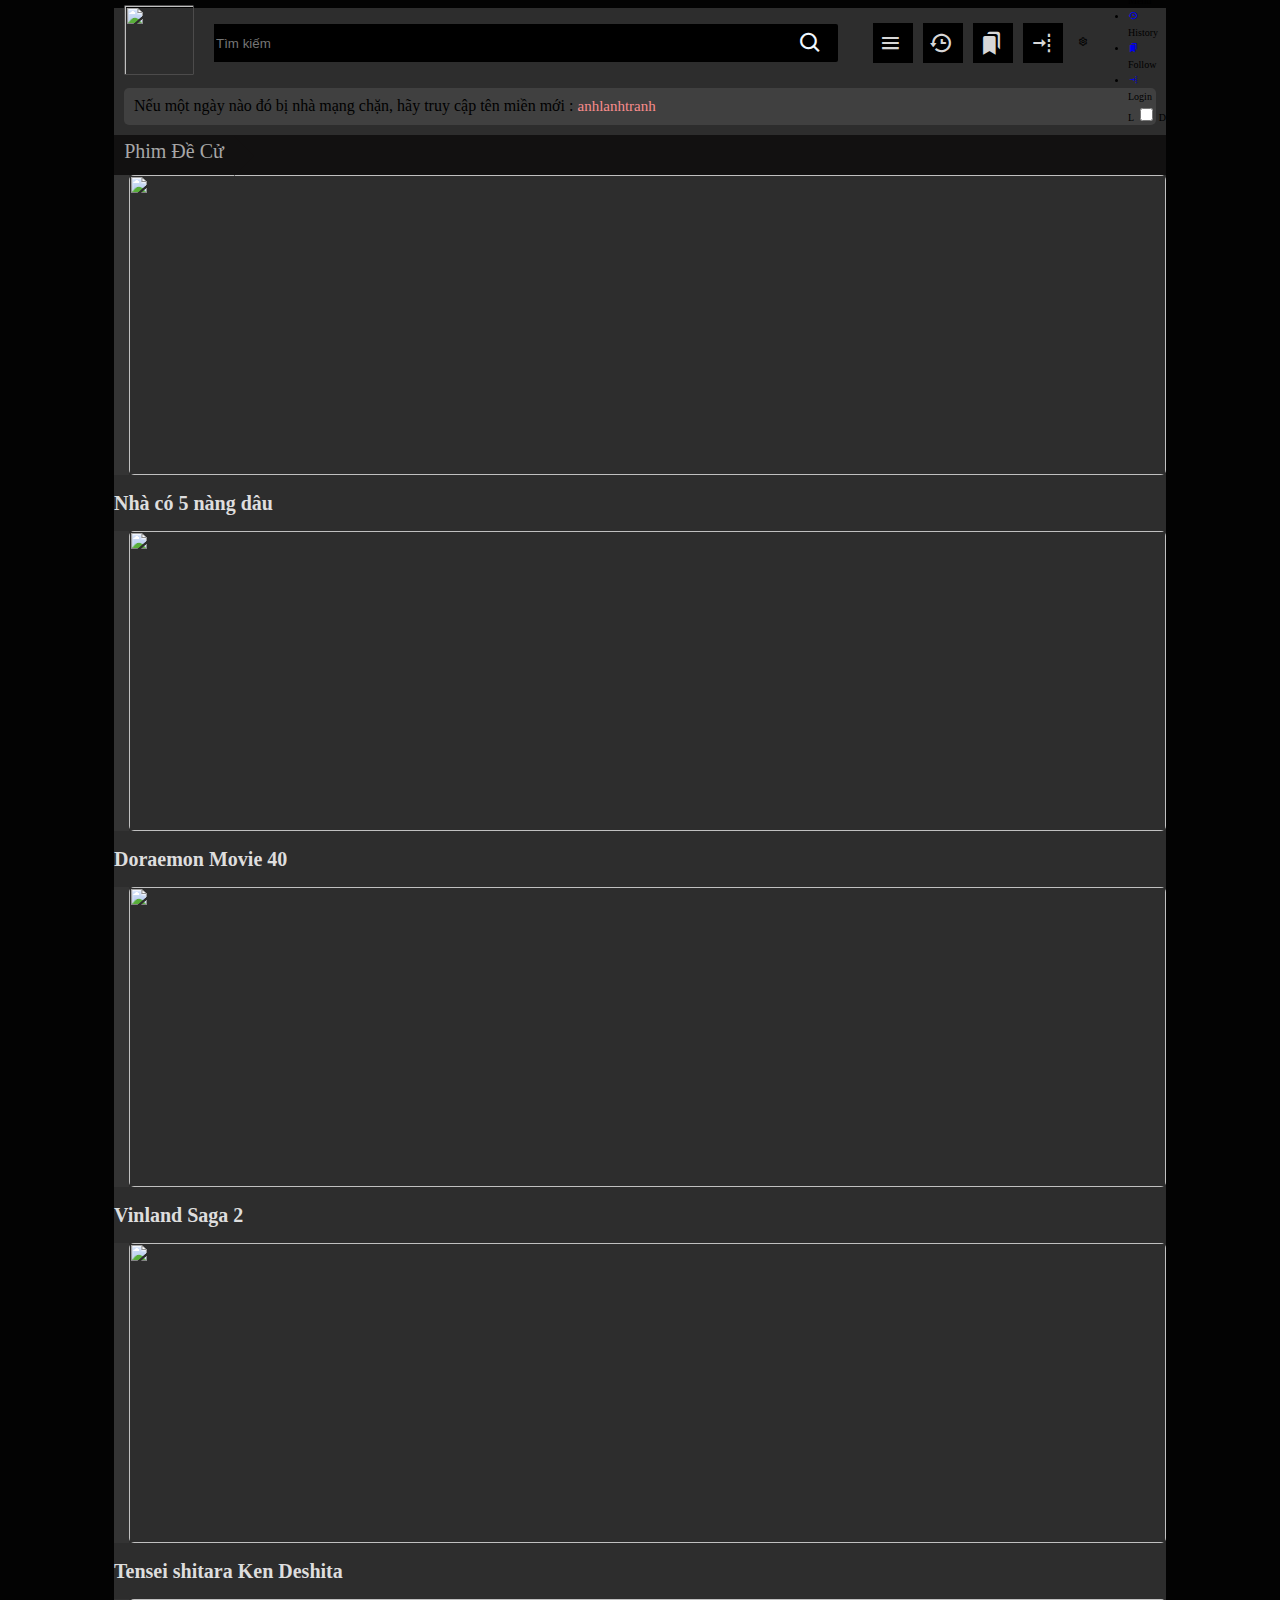
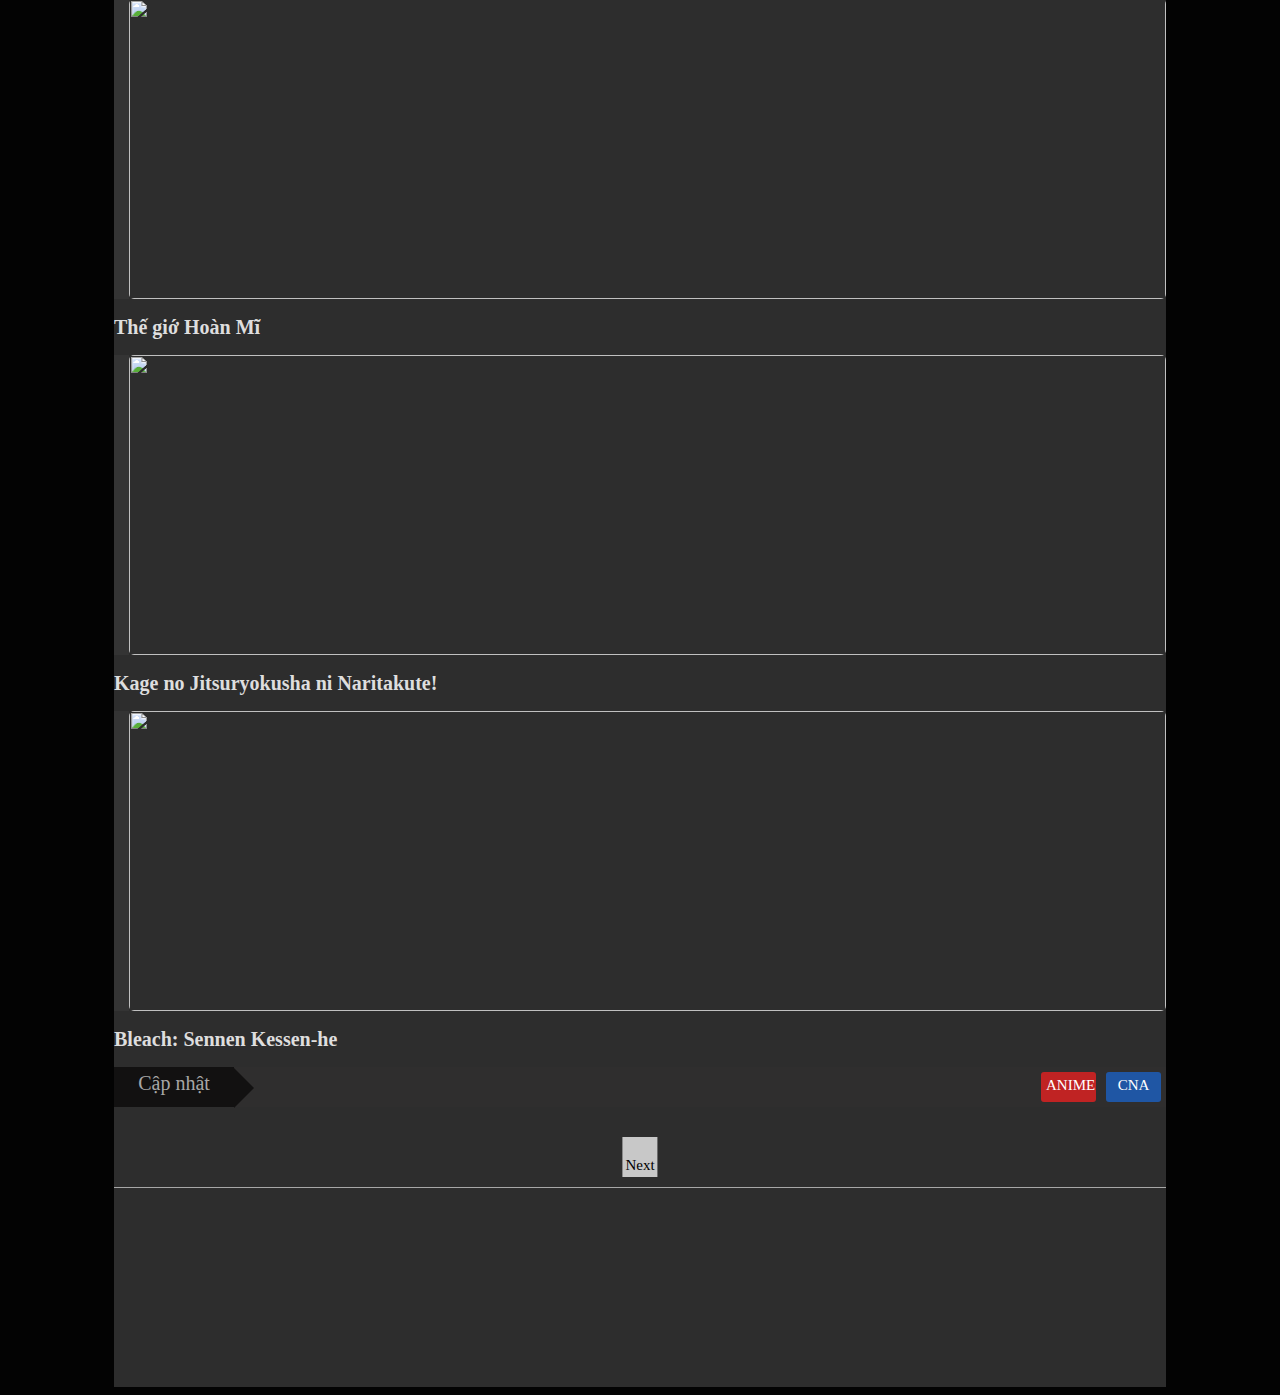
==== commit f73edeae: "Update index.html" ====
--- a/index.html
+++ b/index.html
@@ -70,8 +70,53 @@
                     </li>
 
                 </ul>
-
-                
+                <div class="navbar-mobile">
+                    <i class='bx bx-cog'></i>
+                </div>
+                <div class="opacity"></div>
+                <nav class="navbar-mobile-item">
+                    <div class="navbar-mobile--close">
+                        <i class='bx bx-x-circle'></i>
+                    </div>
+                    <ul class="navbar-mobile-list">
+                        <li class="navbar__mobile--icon ">
+                            <a href="#">
+                                <i class='header__icon bx bx-menu'>
+                                    
+                                </i> 
+                                
+                            </a>
+                            <div class="">Menu</div>
+                        </li>
+    
+                        <li class="navbar__mobile--icon">
+                            <a href="#">
+                                <i class='header__icon bx bx-history'></i>
+                                
+                            </a>
+                            <div>History</div>
+                        </li>
+                        <li class="navbar__mobile--icon ">
+                            <a href="#">
+                                
+                                <i class='header__icon bx bxs-bookmarks'></i>
+                            </a>
+                            <div>Follow</div>
+                        </li>
+                        <li class="navbar__mobile--icon">
+                            <a href="#">
+                                <i class='header__icon bx bx-horizontal-right'></i>
+                            </a>
+                            <div>Login</div>
+                        </li>
+                        <div class="wrapper">
+                            <SPan>L</SPan>
+                            <input type="checkbox" class="tonggle" id="light-dark">
+                            <span>D</span>
+                        </div>
+                        
+                    </ul>
+                </nav>
                 
             </header>
             <div class="container">
@@ -94,83 +139,85 @@
                  <div class="slide_image">
                      <div class="image_item">
                          <div class="image">
-                             <img src="https://animehay.club//upload/poster/3575.jpg
-                             " alt="">
-                         </div>
-                         
- 
-                         <h3 class="image_title">
-                             Jujutsu Kaisen 0 Movie
+                             <img src="https://animehay.pro//upload/poster/3659.jpg
+                             " alt="">
+                         </div>
+                         
+ 
+                         <h3 class="image_title">
+                             Nhà có 5 nàng dâu
                          </h3>
                      </div>
                  
                      <div class="image_item">
                          <div class="image">
-                             <img src="https://animehay.club/upload/poster/3489-1663949277.jpg
-                             " alt="">
-                         </div>
-                         
- 
-                         <h3 class="image_title">
-                             spy-x-family
+                             <img src="https://animehay.pro//upload/poster/3583.jpg
+                             " alt="">
+                         </div>
+                         
+ 
+                         <h3 class="image_title">
+                            Doraemon Movie 40
                          </h3>
                      </div>
                  
                      <div class="image_item">
                          <div class="image">
-                             <img src="https://animehay.club//upload/poster/3626.jpg
-                             " alt="">
-                         </div>
-                         
- 
-                         <h3 class="image_title">
-                             Bleach
+                             <img src="https://animehay.pro//upload/poster/3695.jpg
+                             " alt="">
+                         </div>
+                         
+ 
+                         <h3 class="image_title">
+                             Vinland Saga 2
                          </h3>
                      </div>
                  
                      <div class="image_item">
                          <div class="image">
-                             <img src="https://animehay.club//upload/poster/3588.jpg
-                             " alt="">
-                         </div>
-                         
- 
-                         <h3 class="image_title">
-                             Haikyuu
+                             <img src="https://animehay.pro//upload/poster/3582.jpg
+                             " alt="">
+                         </div>
+                         
+ 
+                         <h3 class="image_title">
+                            Tensei shitara Ken Deshita
+
                          </h3>
                      </div>
                  
                      <div class="image_item">
                          <div class="image">
-                             <img src="https://animehay.club/upload/poster/375.jpg
-                             " alt="">
-                         </div>
-                         
- 
-                         <h3 class="image_title">
-                             Thám tử lừng danh conan
-                         </h3>
-                     </div>
-                     <div class="image_item">
-                         <div class="image">
-                             <img src="https://animehay.club//upload/poster/3594.jpg
-                             " alt="">
-                         </div>
-                         
- 
-                         <h3 class="image_title">
-                             Học viện anh hùng
-                         </h3>
-                     </div>
-                     <div class="image_item">
-                         <div class="image">
-                             <img src="https://animehay.club//upload/poster/3585.jpg
-                             " alt="">
-                         </div>
-                         
- 
-                         <h3 class="image_title">
-                             Doraemon
+                             <img src="https://animehay.pro/upload/poster/3247-1659317834.jpg
+                             " alt="">
+                         </div>
+                         
+ 
+                         <h3 class="image_title">
+                             Thế giớ Hoàn Mĩ
+                         </h3>
+                     </div>
+                     <div class="image_item">
+                         <div class="image">
+                             <img src="https://animehay.pro//upload/poster/3610.jpg
+                             " alt="">
+                         </div>
+                         
+ 
+                         <h3 class="image_title">
+                            Kage no Jitsuryokusha ni Naritakute!
+
+                         </h3>
+                     </div>
+                     <div class="image_item">
+                         <div class="image">
+                             <img src="https://animehay.pro//upload/poster/3626.jpg
+                             " alt="">
+                         </div>
+                         
+ 
+                         <h3 class="image_title">
+                            Bleach: Sennen Kessen-he
                          </h3>
                      </div>
                  </div>
@@ -180,83 +227,85 @@
                 <div class="slide_image1">
                     <div class="image_item">
                         <div class="image">
-                            <img src="https://animehay.club//upload/poster/3575.jpg
-                            " alt="">
-                        </div>
-                        
-
-                        <h3 class="image_title">
-                            Jujutsu Kaisen 0 Movie
-                        </h3>
-                    </div>
-                
-                    <div class="image_item">
-                        <div class="image">
-                            <img src="https://animehay.club/upload/poster/3489-1663949277.jpg
-                            " alt="">
-                        </div>
-                        
-
-                        <h3 class="image_title">
-                            spy-x-family
-                        </h3>
-                    </div>
-                
-                    <div class="image_item">
-                        <div class="image">
-                            <img src="https://animehay.club//upload/poster/3626.jpg
-                            " alt="">
-                        </div>
-                        
-
-                        <h3 class="image_title">
-                            Bleach
-                        </h3>
-                    </div>
-                
-                    <div class="image_item">
-                        <div class="image">
-                            <img src="https://animehay.club//upload/poster/3588.jpg
-                            " alt="">
-                        </div>
-                        
-
-                        <h3 class="image_title">
-                            Haikyuu
-                        </h3>
-                    </div>
-                
-                    <div class="image_item">
-                        <div class="image">
-                            <img src="https://animehay.club/upload/poster/375.jpg
-                            " alt="">
-                        </div>
-                        
-
-                        <h3 class="image_title">
-                            Thám tử lừng danh conan
-                        </h3>
-                    </div>
-                    <div class="image_item">
-                        <div class="image">
-                            <img src="https://animehay.club//upload/poster/3594.jpg
-                            " alt="">
-                        </div>
-                        
-
-                        <h3 class="image_title">
-                            Học viện anh hùng
-                        </h3>
-                    </div>
-                    <div class="image_item">
-                        <div class="image">
-                            <img src="https://animehay.club//upload/poster/3585.jpg
-                            " alt="">
-                        </div>
-                        
-
-                        <h3 class="image_title">
-                            Doraemon
+                            <img src="https://animehay.pro//upload/poster/3659.jpg
+                            " alt="">
+                        </div>
+                        
+
+                        <h3 class="image_title">
+                            Nhà có 5 nàng dâu
+                        </h3>
+                    </div>
+                
+                    <div class="image_item">
+                        <div class="image">
+                            <img src="https://animehay.pro//upload/poster/3583.jpg
+                            " alt="">
+                        </div>
+                        
+
+                        <h3 class="image_title">
+                           Doraemon Movie 40
+                        </h3>
+                    </div>
+                
+                    <div class="image_item">
+                        <div class="image">
+                            <img src="https://animehay.pro//upload/poster/3695.jpg
+                            " alt="">
+                        </div>
+                        
+
+                        <h3 class="image_title">
+                            Vinland Saga 2
+                        </h3>
+                    </div>
+                
+                    <div class="image_item">
+                        <div class="image">
+                            <img src="https://animehay.pro//upload/poster/3582.jpg
+                            " alt="">
+                        </div>
+                        
+
+                        <h3 class="image_title">
+                           Tensei shitara Ken Deshita
+
+                        </h3>
+                    </div>
+                
+                    <div class="image_item">
+                        <div class="image">
+                            <img src="https://animehay.pro/upload/poster/3247-1659317834.jpg
+                            " alt="">
+                        </div>
+                        
+
+                        <h3 class="image_title">
+                            Thế giớ Hoàn Mĩ
+                        </h3>
+                    </div>
+                    <div class="image_item">
+                        <div class="image">
+                            <img src="https://animehay.pro//upload/poster/3610.jpg
+                            " alt="">
+                        </div>
+                        
+
+                        <h3 class="image_title">
+                           Kage no Jitsuryokusha ni Naritakute!
+
+                        </h3>
+                    </div>
+                    <div class="image_item">
+                        <div class="image">
+                            <img src="https://animehay.pro//upload/poster/3626.jpg
+                            " alt="">
+                        </div>
+                        
+
+                        <h3 class="image_title">
+                           Bleach: Sennen Kessen-he
                         </h3>
                     </div>
                 </div>
@@ -281,893 +330,12 @@
                 </div>
                 
                 <div class="movie-list">
-                    <div class="movie-item">
-                        <a href="#">
-                            <div class="">
-                                <img src="https://animehay.pro//upload/poster/3690.jpg" class="zoom" alt="">
-                            </div>
-                            <div class="episode-latest">
-                                <span>2/?</span>
-                            </div>
-                            <div class="name-movie">
-                               Kami-tachi ni Hirowareta Otoko
-                            </div>
-                        </a>
-                    </div>
-                    <div class="movie-item">
-                        <a href="#">
-                            <div class="">
-                                <img src="https://animehay.pro//upload/poster/3695.jpg" class="zoom" alt="">
-                            </div>
-                            <div class="episode-latest">
-                                <span>2/?</span>
-                            </div>
-                            <div class="name-movie">
-                                Vinland Saga Season 2
-                            </div>
-                        </a>
-                    </div>
-                    <div class="movie-item">
-                        <a href="#">
-                            <div class="">
-                                <img src="https://animehay.pro//upload/poster/3707.jpg" class="zoom" alt="">
-                            </div>
-                            <div class="episode-latest">
-                                <span>2/?</span>
-                            </div>
-                            <div class="name-movie">
-                             High Card
-                            </div>
-                        </a>
-                    </div>
-                    <div class="movie-item">
-                        <a href="#">
-                            <div class="">
-                                <img src="https://animehay.pro//upload/poster/3681.jpg" class="zoom" alt="">
-                            </div>
-                            <div class="episode-latest">
-                                <span>2/?</span>
-                            </div>
-                            <div class="name-movie">
-                                Maou Gakuin no Futekigousha
-                            </div>
-                        </a>
-                    </div>
-                    <div class="movie-item">
-                        <a href="#">
-                            <div class="">
-                                <img src="https://animehay.club/upload/poster/3518-1659146047.jpg" class="zoom" alt="">
-                            </div>
-                            <div class="episode-latest">
-                                <span>14/52</span>
-                            </div>
-                            <div class="name-movie">
-                             Dấu phá thương khung
-                            </div>
-                        </a>
-                    </div>
-                    <div class="movie-item">
-                        <a href="#">
-                            <div class="">
-                                <img src="https://animehay.club/upload/poster/3518-1659146047.jpg" class="zoom" alt="">
-                            </div>
-                            <div class="episode-latest">
-                                <span>14/52</span>
-                            </div>
-                            <div class="name-movie">
-                             Dấu phá thương khung
-                            </div>
-                        </a>
-                    </div>
-                    <div class="movie-item">
-                        <a href="#">
-                            <div class="">
-                                <img src="https://animehay.club/upload/poster/3518-1659146047.jpg" class="zoom" alt="">
-                            </div>
-                            <div class="episode-latest">
-                                <span>14/52</span>
-                            </div>
-                            <div class="name-movie">
-                             Dấu phá thương khung
-                            </div>
-                        </a>
-                    </div>
-                    <div class="movie-item">
-                        <a href="#">
-                            <div class="">
-                                <img src="https://animehay.club/upload/poster/3518-1659146047.jpg" class="zoom" alt="">
-                            </div>
-                            <div class="episode-latest">
-                                <span>14/52</span>
-                            </div>
-                            <div class="name-movie">
-                             Dấu phá thương khung
-                            </div>
-                        </a>
-                    </div>
-                    <div class="movie-item">
-                        <a href="#">
-                            <div class="">
-                                <img src="https://animehay.club/upload/poster/3518-1659146047.jpg" class="zoom" alt="">
-                            </div>
-                            <div class="episode-latest">
-                                <span>14/52</span>
-                            </div>
-                            <div class="name-movie">
-                             Dấu phá thương khung
-                            </div>
-                        </a>
-                    </div>
-                    <div class="movie-item">
-                        <a href="#">
-                            <div class="">
-                                <img src="https://animehay.club/upload/poster/3518-1659146047.jpg" class="zoom" alt="">
-                            </div>
-                            <div class="episode-latest">
-                                <span>14/52</span>
-                            </div>
-                            <div class="name-movie">
-                             Dấu phá thương khung
-                            </div>
-                        </a>
-                    </div>
-                    <div class="movie-item">
-                        <a href="#">
-                            <div class="">
-                                <img src="https://animehay.club/upload/poster/3518-1659146047.jpg" class="zoom" alt="">
-                            </div>
-                            <div class="episode-latest">
-                                <span>14/52</span>
-                            </div>
-                            <div class="name-movie">
-                             Dấu phá thương khung
-                            </div>
-                        </a>
-                    </div>
-                    <div class="movie-item">
-                        <a href="#">
-                            <div class="">
-                                <img src="https://animehay.club/upload/poster/3518-1659146047.jpg" class="zoom" alt="">
-                            </div>
-                            <div class="episode-latest">
-                                <span>14/52</span>
-                            </div>
-                            <div class="name-movie">
-                             Dấu phá thương khung
-                            </div>
-                        </a>
-                    </div>
-                    <div class="movie-item">
-                        <a href="#">
-                            <div class="">
-                                <img src="https://animehay.club/upload/poster/3518-1659146047.jpg" class="zoom" alt="">
-                            </div>
-                            <div class="episode-latest">
-                                <span>14/52</span>
-                            </div>
-                            <div class="name-movie">
-                             Dấu phá thương khung
-                            </div>
-                        </a>
-                    </div>
-                    <div class="movie-item">
-                        <a href="#">
-                            <div class="">
-                                <img src="https://animehay.club/upload/poster/3518-1659146047.jpg" class="zoom" alt="">
-                            </div>
-                            <div class="episode-latest">
-                                <span>14/52</span>
-                            </div>
-                            <div class="name-movie">
-                             Dấu phá thương khung
-                            </div>
-                        </a>
-                    </div>
-                    <div class="movie-item">
-                        <a href="#">
-                            <div class="">
-                                <img src="https://animehay.club/upload/poster/3518-1659146047.jpg" class="zoom" alt="">
-                            </div>
-                            <div class="episode-latest">
-                                <span>14/52</span>
-                            </div>
-                            <div class="name-movie">
-                             Dấu phá thương khung
-                            </div>
-                        </a>
-                    </div>
-                    <div class="movie-item">
-                        <a href="#">
-                            <div class="">
-                                <img src="https://animehay.club/upload/poster/3518-1659146047.jpg" class="zoom" alt="">
-                            </div>
-                            <div class="episode-latest">
-                                <span>14/52</span>
-                            </div>
-                            <div class="name-movie">
-                             Dấu phá thương khung
-                            </div>
-                        </a>
-                    </div>
-                    <div class="movie-item">
-                        <a href="#">
-                            <div class="">
-                                <img src="https://animehay.club/upload/poster/3518-1659146047.jpg" class="zoom" alt="">
-                            </div>
-                            <div class="episode-latest">
-                                <span>14/52</span>
-                            </div>
-                            <div class="name-movie">
-                             Dấu phá thương khung
-                            </div>
-                        </a>
-                    </div>
-                    <div class="movie-item">
-                        <a href="#">
-                            <div class="">
-                                <img src="https://animehay.club/upload/poster/3518-1659146047.jpg" class="zoom" alt="">
-                            </div>
-                            <div class="episode-latest">
-                                <span>14/52</span>
-                            </div>
-                            <div class="name-movie">
-                             Dấu phá thương khung
-                            </div>
-                        </a>
-                    </div>
-                    <div class="movie-item">
-                        <a href="#">
-                            <div class="">
-                                <img src="https://animehay.club/upload/poster/3518-1659146047.jpg" class="zoom" alt="">
-                            </div>
-                            <div class="episode-latest">
-                                <span>14/52</span>
-                            </div>
-                            <div class="name-movie">
-                             Dấu phá thương khung
-                            </div>
-                        </a>
-                    </div>
-                    <div class="movie-item">
-                        <a href="#">
-                            <div class="">
-                                <img src="https://animehay.club/upload/poster/3518-1659146047.jpg" class="zoom" alt="">
-                            </div>
-                            <div class="episode-latest">
-                                <span>14/52</span>
-                            </div>
-                            <div class="name-movie">
-                             Dấu phá thương khung
-                            </div>
-                        </a>
-                    </div>
-                    <div class="movie-item">
-                        <a href="#">
-                            <div class="">
-                                <img src="https://animehay.club/upload/poster/3518-1659146047.jpg" class="zoom" alt="">
-                            </div>
-                            <div class="episode-latest">
-                                <span>14/52</span>
-                            </div>
-                            <div class="name-movie">
-                             Dấu phá thương khung
-                            </div>
-                        </a>
-                    </div>
-                    <div class="movie-item">
-                        <a href="#">
-                            <div class="">
-                                <img src="https://animehay.club/upload/poster/3518-1659146047.jpg" class="zoom" alt="">
-                            </div>
-                            <div class="episode-latest">
-                                <span>14/52</span>
-                            </div>
-                            <div class="name-movie">
-                             Dấu phá thương khung
-                            </div>
-                        </a>
-                    </div>
-                    <div class="movie-item">
-                        <a href="#">
-                            <div class="">
-                                <img src="https://animehay.club/upload/poster/3518-1659146047.jpg" class="zoom" alt="">
-                            </div>
-                            <div class="episode-latest">
-                                <span>14/52</span>
-                            </div>
-                            <div class="name-movie">
-                             Dấu phá thương khung
-                            </div>
-                        </a>
-                    </div>
-                    <div class="movie-item">
-                        <a href="#">
-                            <div class="">
-                                <img src="https://animehay.club/upload/poster/3518-1659146047.jpg" class="zoom" alt="">
-                            </div>
-                            <div class="episode-latest">
-                                <span>14/52</span>
-                            </div>
-                            <div class="name-movie">
-                             Dấu phá thương khung
-                            </div>
-                        </a>
-                    </div>
-                    <div class="movie-item">
-                        <a href="#">
-                            <div class="">
-                                <img src="https://animehay.club/upload/poster/3518-1659146047.jpg" class="zoom" alt="">
-                            </div>
-                            <div class="episode-latest">
-                                <span>14/52</span>
-                            </div>
-                            <div class="name-movie">
-                             Dấu phá thương khung
-                            </div>
-                        </a>
-                    </div>
-                    <div class="movie-item">
-                        <a href="#">
-                            <div class="">
-                                <img src="https://animehay.club/upload/poster/3518-1659146047.jpg" class="zoom" alt="">
-                            </div>
-                            <div class="episode-latest">
-                                <span>14/52</span>
-                            </div>
-                            <div class="name-movie">
-                             Dấu phá thương khung
-                            </div>
-                        </a>
-                    </div>
-                    <div class="movie-item">
-                        <a href="#">
-                            <div class="">
-                                <img src="https://animehay.club/upload/poster/3518-1659146047.jpg" class="zoom" alt="">
-                            </div>
-                            <div class="episode-latest">
-                                <span>14/52</span>
-                            </div>
-                            <div class="name-movie">
-                             Dấu phá thương khung
-                            </div>
-                        </a>
-                    </div>
-                    <div class="movie-item">
-                        <a href="#">
-                            <div class="">
-                                <img src="https://animehay.club/upload/poster/3518-1659146047.jpg" class="zoom" alt="">
-                            </div>
-                            <div class="episode-latest">
-                                <span>14/52</span>
-                            </div>
-                            <div class="name-movie">
-                             Dấu phá thương khung
-                            </div>
-                        </a>
-                    </div>
-                    <div class="movie-item">
-                        <a href="#">
-                            <div class="">
-                                <img src="https://animehay.club/upload/poster/3518-1659146047.jpg" class="zoom" alt="">
-                            </div>
-                            <div class="episode-latest">
-                                <span>14/52</span>
-                            </div>
-                            <div class="name-movie">
-                             Dấu phá thương khung
-                            </div>
-                        </a>
-                    </div>
-                    <div class="movie-item">
-                        <a href="#">
-                            <div class="">
-                                <img src="https://animehay.club/upload/poster/3518-1659146047.jpg" class="zoom" alt="">
-                            </div>
-                            <div class="episode-latest">
-                                <span>14/52</span>
-                            </div>
-                            <div class="name-movie">
-                             Dấu phá thương khung
-                            </div>
-                        </a>
-                    </div>
-                    <div class="movie-item">
-                        <a href="#">
-                            <div class="">
-                                <img src="https://animehay.club/upload/poster/3518-1659146047.jpg" class="zoom" alt="">
-                            </div>
-                            <div class="episode-latest">
-                                <span>14/52</span>
-                            </div>
-                            <div class="name-movie">
-                             Dấu phá thương khung
-                            </div>
-                        </a>
-                    </div>
-                    <div class="movie-item">
-                        <a href="./filmitem/bangaitheu.html">
-                            <div class="">
-                                <img src="https://animehay.club//upload/poster/3528.jpg" class="zoom" alt="">
-                            </div>
-                            <div class="episode-latest">
-                                <span>12/12</span>
-                            </div>
-                            <div class="name-movie">
-                            bạn gái thêu
-                            </div>
-                        </a>
-                    </div>
-                    <div class="movie-item">
-                        <a href="./filmitem/haikyuu.html">
-                            <div class="">
-                                <img src="https://animehay.club//upload/poster/3587.jpg" class="zoom" alt="">
-                            </div>
-                            <div class="episode-latest">
-                                <span>87 phút</span>
-                            </div>
-                            <div class="name-movie">
-                                Haikyuu!! Movie 3: Sainou to Sense
-                            </div>
-                        </a>
-                    </div>
-                    <div class="movie-item">
-                        <a href="#">
-                            <div class="">
-                                <img src="https://animehay.club/upload/poster/3565-1658731352.jpg" class="zoom" alt="">
-                            </div>
-                            <div class="episode-latest">
-                                <span>14/52</span>
-                            </div>
-                            <div class="name-movie">
-                            tru tiên
-                            </div>
-                        </a>
-                    </div>
-                    <div class="movie-item">
-                        <a href="./filmitem/onepiece.html">
-                            <div class="">
-                                <img src="https://animehay.club/upload/poster/34.jpg" class="zoom" alt="">
-                            </div>
-                            <div class="episode-latest">
-                                <span>1036/??</span>
-                            </div>
-                            <div class="name-movie">
-                             one piece
-                            </div>
-                        </a>
-                    </div>
-                    <div class="movie-item">
-                        <a href="#">
-                            <div class="">
-                                <img src="https://animehay.club//upload/poster/3555.jpg" class="zoom" alt="">
-                            </div>
-                            <div class="episode-latest">
-                                <span>12/12</span>
-                            </div>
-                            <div class="name-movie">
-                                Hataraku Maou-sama! 2nd Season
-                            </div>
-                        </a>
-                    </div>
-                    <div class="movie-item">
-                        <a href="#">
-                            <div class="">
-                                <img src="https://animehay.club/upload/poster/2564.jpg" class="zoom" alt="">
-                            </div>
-                            <div class="episode-latest">
-                                <span>44/??</span>
-                            </div>
-                            <div class="name-movie">
-                                dragon ball hero
-                            </div>
-                        </a>
-                    </div>
-                    <div class="movie-item">
-                        <a href="#">
-                            <div class="">
-                                <img src="https://animehay.club/upload/poster/3084-1657774875.jpg" class="zoom" alt="">
-                            </div>
-                            <div class="episode-latest">
-                                <span>68/108</span>
-                            </div>
-                            <div class="name-movie">
-                                Nhất niệm vĩnh hằng
-                            </div>
-                        </a>
-                    </div>
-                    <div class="movie-item">
-                        <a href="#">
-                            <div class="">
-                                <img src="https://animehay.club//upload/poster/3628.jpg" class="zoom" alt="">
-                            </div>
-                            <div class="episode-latest">
-                                <span>2/12</span>
-                            </div>
-                            <div class="name-movie">
-                                chainsaw-main
-                            </div>
-                        </a>
-                    </div>
-                    <div class="movie-item">
-                        <a href="#">
-                            <div class="">
-                                <img src="https://animehay.club/upload/poster/2925.jpg" class="zoom" alt="">
-                            </div>
-                            <div class="episode-latest">
-                                <span>14/52</span>
-                            </div>
-                            <div class="name-movie">
-                             Pokemon
-                            </div>
-                        </a>
-                    </div>
-                    <div class="movie-item">
-                        <a href="#">
-                            <div class="">
-                                <img src="https://animehay.club/upload/poster/3518-1659146047.jpg" class="zoom" alt="">
-                            </div>
-                            <div class="episode-latest">
-                                <span>14/52</span>
-                            </div>
-                            <div class="name-movie">
-                             Dấu phá thương khung
-                            </div>
-                        </a>
-                    </div>
-                    <div class="movie-item">
-                        <a href="#">
-                            <div class="">
-                                <img src="https://animehay.club//upload/poster/3575.jpg" class="zoom" alt="">
-                            </div>
-                            <div class="episode-latest">
-                                <span>104 phút</span>
-                            </div>
-                            <div class="name-movie">
-                                Jujutsu Kaisen 0 Movie
-
-                            </div>
-                        </a>
-                    </div>
-                    <div class="movie-item">
-                        <a href="#">
-                            <div class="">
-                                <img src="https://animehay.club//upload/poster/3534.jpg" class="zoom" alt="">
-                            </div>
-                            <div class="episode-latest">
-                                <span>13/13</span>
-                            </div>
-                            <div class="name-movie">
-                             Overlor 4
-                            </div>
-                        </a>
-                    </div>
-                    <div class="movie-item">
-                        <a href="#">
-                            <div class="">
-                                <img src="https://animehay.club//upload/poster/3533.jpg" class="zoom" alt="">
-                            </div>
-                            <div class="episode-latest">
-                                <span>13/13</span>
-                            </div>
-                            <div class="name-movie">
-                             Lớp học biết tuốt
-                            </div>
-                        </a>
-                    </div>
-                    <div class="movie-item">
-                        <a href="#">
-                            <div class="">
-                                <img src="https://animehay.club//upload/poster/3627.jpg" class="zoom" alt="">
-                            </div>
-                            <div class="episode-latest">
-                                <span>2/??</span>
-                            </div>
-                            <div class="name-movie">
-                             Yowamushi Pedal: Limit Break
-                            </div>
-                        </a>
-                    </div>
-                    <div class="movie-item">
-                        <a href="#">
-                            <div class="">
-                                <img src="https://animehay.club//upload/poster/3623.jpg" class="zoom" alt="">
-                            </div>
-                            <div class="episode-latest">
-                                <span>1/??</span>
-                            </div>
-                            <div class="name-movie">
-                                Fuufu Ijou, Koibito Miman.
-
-                            </div>
-                        </a>
-                    </div>
-                    <div class="movie-item">
-                        <a href="#">
-                            <div class="">
-                                <img src="https://animehay.club//upload/poster/3611.jpg" class="zoom" alt="">
-                            </div>
-                            <div class="episode-latest">
-                                <span>2/??</span>
-                            </div>
-                            <div class="name-movie">
-                                Mob Psycho 100 III
-
-                            </div>
-                        </a>
-                    </div>
-                    <div class="movie-item">
-                        <a href="#">
-                            <div class="">
-                                <img src="https://animehay.club//upload/poster/3500.jpg" class="zoom" alt="">
-                            </div>
-                            <div class="episode-latest">
-                                <span>24/24</span>
-                            </div>
-                            <div class="name-movie">
-                                Kakkou no Iinazuke
-
-                            </div>
-                        </a>
-                    </div>
-                
-                    <div class="movie-item">
-                        <a href="#">
-                            <div class="">
-                                <img src="https://animehay.club/upload/poster/1777-1651346466.jpg" class="zoom" alt="">
-                            </div>
-                            <div class="episode-latest">
-                                <span>271/?</span>
-                            </div>
-                            <div class="name-movie">
-                             Broto
-                            </div>
-                        </a>
-                    </div>
-                    <div class="movie-item">
-                        <a href="#">
-                            <div class="">
-                                <img src="https://animehay.club/upload/poster/3078-1665185016.jpg" class="zoom" alt="">
-                            </div>
-                            <div class="episode-latest">
-                                <span>14/52</span>
-                            </div>
-                            <div class="name-movie">
-                             Phàm nhân tu tiên
-                            </div>
-                        </a>
-                    </div>
-                    <div class="movie-item">
-                        <a href="#">
-                            <div class="">
-                                <img src="https://animehay.club/upload/poster/1777-1651346466.jpg" class="zoom" alt="">
-                            </div>
-                            <div class="episode-latest">
-                                <span>271/?</span>
-                            </div>
-                            <div class="name-movie">
-                             Broto
-                            </div>
-                        </a>
-                    </div>
-                    <div class="movie-item">
-                        <a href="#">
-                            <div class="">
-                                <img src="https://animehay.club/upload/poster/1777-1651346466.jpg" class="zoom" alt="">
-                            </div>
-                            <div class="episode-latest">
-                                <span>271/?</span>
-                            </div>
-                            <div class="name-movie">
-                             Broto
-                            </div>
-                        </a>
-                    </div>
-                    <div class="movie-item">
-                        <a href="#">
-                            <div class="">
-                                <img src="https://animehay.club/upload/poster/1777-1651346466.jpg" class="zoom" alt="">
-                            </div>
-                            <div class="episode-latest">
-                                <span>271/?</span>
-                            </div>
-                            <div class="name-movie">
-                             Broto
-                            </div>
-                        </a>
-                    </div>
-                    <div class="movie-item">
-                        <a href="#">
-                            <div class="">
-                                <img src="https://animehay.club/upload/poster/1777-1651346466.jpg" class="zoom" alt="">
-                            </div>
-                            <div class="episode-latest">
-                                <span>271/?</span>
-                            </div>
-                            <div class="name-movie">
-                             Broto
-                            </div>
-                        </a>
-                    </div>
-                    <div class="movie-item">
-                        <a href="#">
-                            <div class="">
-                                <img src="https://animehay.club/upload/poster/1777-1651346466.jpg" class="zoom" alt="">
-                            </div>
-                            <div class="episode-latest">
-                                <span>271/?</span>
-                            </div>
-                            <div class="name-movie">
-                             Broto
-                            </div>
-                        </a>
-                    </div>
-                    <div class="movie-item">
-                        <a href="#">
-                            <div class="">
-                                <img src="https://animehay.club/upload/poster/1777-1651346466.jpg" class="zoom" alt="">
-                            </div>
-                            <div class="episode-latest">
-                                <span>271/?</span>
-                            </div>
-                            <div class="name-movie">
-                             Broto
-                            </div>
-                        </a>
-                    </div>
-                    <div class="movie-item">
-                        <a href="#">
-                            <div class="">
-                                <img src="https://animehay.club/upload/poster/1777-1651346466.jpg" class="zoom" alt="">
-                            </div>
-                            <div class="episode-latest">
-                                <span>271/?</span>
-                            </div>
-                            <div class="name-movie">
-                             Broto
-                            </div>
-                        </a>
-                    </div>
-                    <div class="movie-item">
-                        <a href="#">
-                            <div class="">
-                                <img src="https://animehay.club/upload/poster/1777-1651346466.jpg" class="zoom" alt="">
-                            </div>
-                            <div class="episode-latest">
-                                <span>271/?</span>
-                            </div>
-                            <div class="name-movie">
-                             Broto
-                            </div>
-                        </a>
-                    </div>
-                    <div class="movie-item">
-                        <a href="#">
-                            <div class="">
-                                <img src="https://animehay.club/upload/poster/1777-1651346466.jpg" class="zoom" alt="">
-                            </div>
-                            <div class="episode-latest">
-                                <span>271/?</span>
-                            </div>
-                            <div class="name-movie">
-                             Broto
-                            </div>
-                        </a>
-                    </div>
-                    <div class="movie-item">
-                        <a href="#">
-                            <div class="">
-                                <img src="https://animehay.club/upload/poster/1777-1651346466.jpg" class="zoom" alt="">
-                            </div>
-                            <div class="episode-latest">
-                                <span>271/?</span>
-                            </div>
-                            <div class="name-movie">
-                             Broto
-                            </div>
-                        </a>
-                    </div>
-                    <div class="movie-item">
-                        <a href="#">
-                            <div class="">
-                                <img src="https://animehay.club/upload/poster/1777-1651346466.jpg" class="zoom" alt="">
-                            </div>
-                            <div class="episode-latest">
-                                <span>271/?</span>
-                            </div>
-                            <div class="name-movie">
-                             Broto
-                            </div>
-                        </a>
-                    </div>
-                    <div class="movie-item">
-                        <a href="#">
-                            <div class="">
-                                <img src="https://animehay.club/upload/poster/1777-1651346466.jpg" class="zoom" alt="">
-                            </div>
-                            <div class="episode-latest">
-                                <span>271/?</span>
-                            </div>
-                            <div class="name-movie">
-                             Broto
-                            </div>
-                        </a>
-                    </div>
-                    <div class="movie-item">
-                        <a href="#">
-                            <div class="">
-                                <img src="https://animehay.club/upload/poster/1777-1651346466.jpg" class="zoom" alt="">
-                            </div>
-                            <div class="episode-latest">
-                                <span>271/?</span>
-                            </div>
-                            <div class="name-movie">
-                             Broto
-                            </div>
-                        </a>
-                    </div>
-                    <div class="movie-item">
-                        <a href="#">
-                            <div class="">
-                                <img src="https://animehay.club/upload/poster/1777-1651346466.jpg" class="zoom" alt="">
-                            </div>
-                            <div class="episode-latest">
-                                <span>271/?</span>
-                            </div>
-                            <div class="name-movie">
-                             Broto
-                            </div>
-                        </a>
-                    </div>
-                    <div class="movie-item">
-                        <a href="#">
-                            <div class="">
-                                <img src="https://animehay.club/upload/poster/1777-1651346466.jpg" class="zoom" alt="">
-                            </div>
-                            <div class="episode-latest">
-                                <span>271/?</span>
-                            </div>
-                            <div class="name-movie">
-                             Broto
-                            </div>
-                        </a>
-                    </div>
-                    <div class="movie-item">
-                        <a href="#">
-                            <div class="">
-                                <img src="https://animehay.club/upload/poster/1777-1651346466.jpg" class="zoom" alt="">
-                            </div>
-                            <div class="episode-latest">
-                                <span>271/?</span>
-                            </div>
-                            <div class="name-movie">
-                             Broto
-                            </div>
-                        </a>
-                    </div>
-                    <div class="movie-item">
-                        <a href="#">
-                            <div class="">
-                                <img src="https://animehay.club/upload/poster/1777-1651346466.jpg" class="zoom" alt="">
-                            </div>
-                            <div class="episode-latest">
-                                <span>271/?</span>
-                            </div>
-                            <div class="name-movie">
-                             Broto
-                            </div>
-                        </a>
-                    </div>
-
-
-
-
-                </div>
-               <ul class="paginattion">
-                    <ul class="listpage">
-                        
-                    </ul>
-                
-               </ul>
+
+                </div>
+               <div class="paginattion">
+
+              </div>   
+
                 <div class="alert" id="error">
                     <i class='bx bx-wifi icon'></i>
                     <div class="content">
